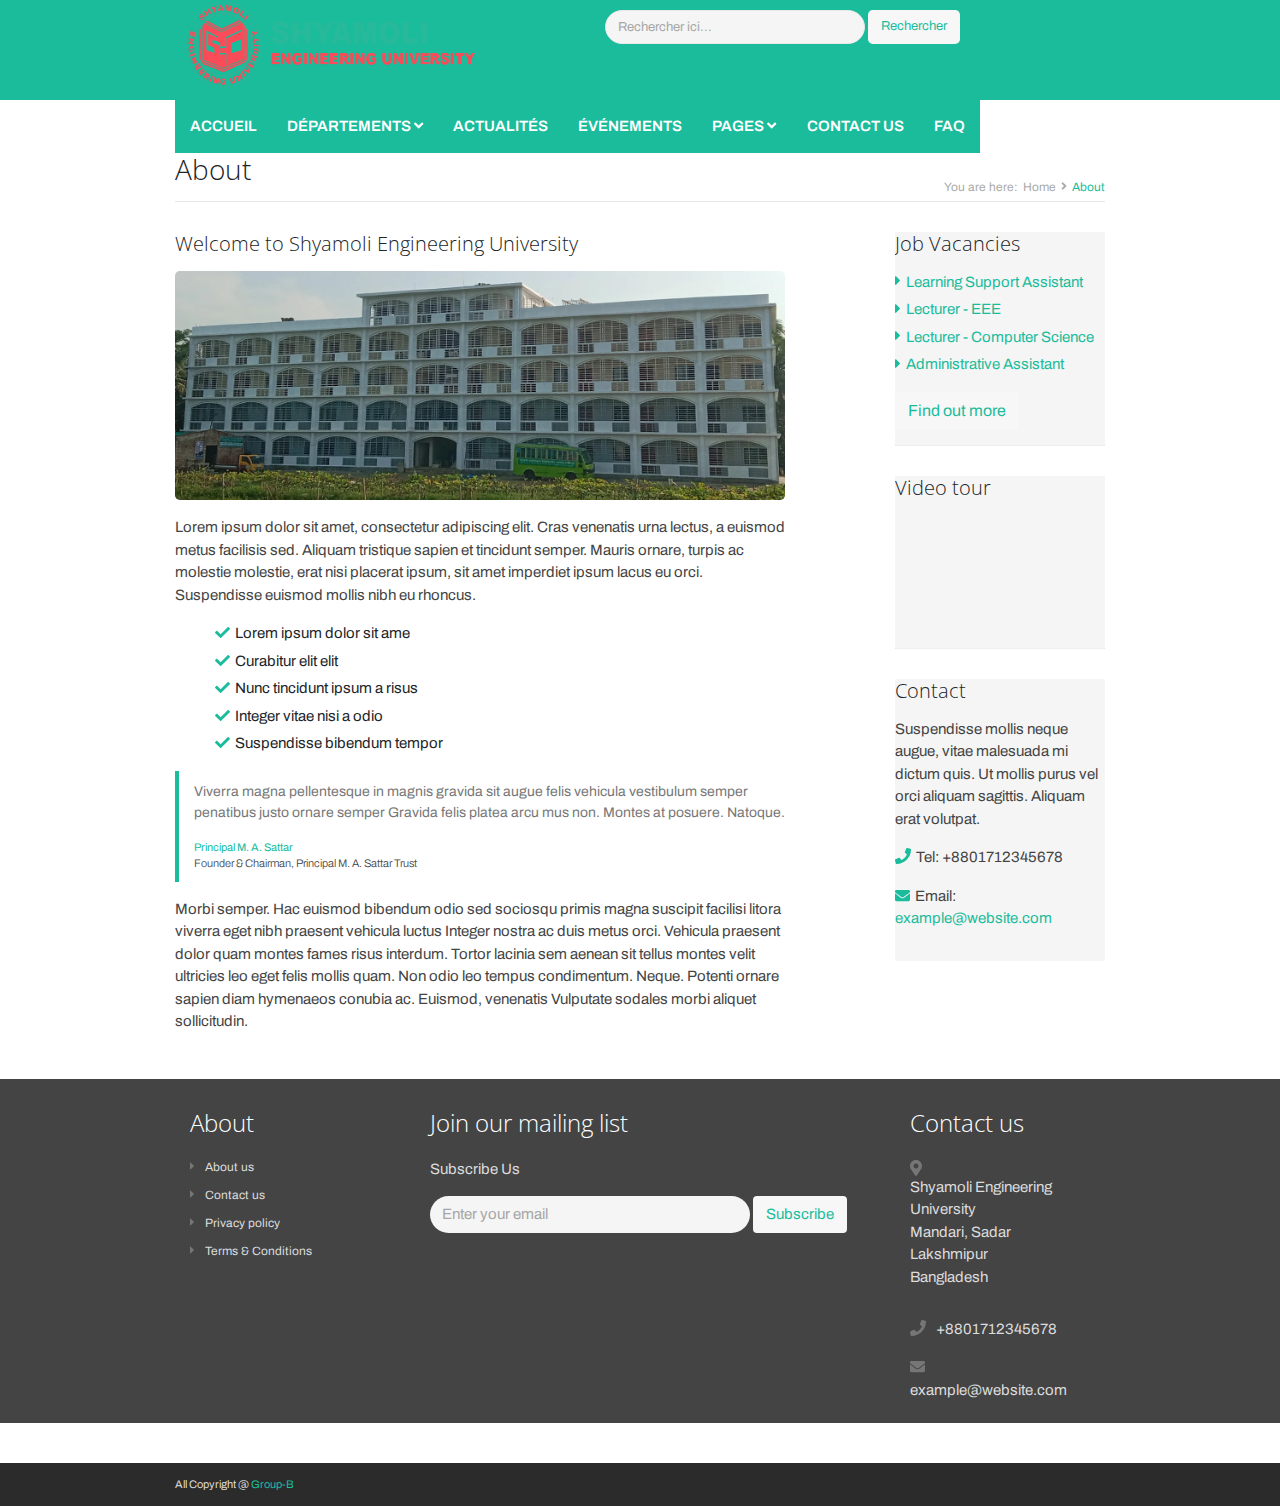
==== about.html @ 71168f90 "initial" ====
<!DOCTYPE html>
<html lang="en">
    <meta charset="utf-8">
    <meta http-equiv="X-UA-Compatible" content="IE=edge">
    <meta name="viewport" content="width=device-width, initial-scale=1.0">
    <meta name="description" content="">
    <meta name="author" content="">
<head>
    <title>Shyamoli Engineering University Test .</title> 
    <link rel="shortcut icon" href="favicon.ico">  
    <link href='https://fonts.googleapis.com/css?family=Open+Sans:300,400,600,700' rel='stylesheet' type='text/css'>   
    <script defer src="assets/fontawesome/js/all.js" async></script>
    <link rel="stylesheet" href="assets/plugins/bootstrap/css/bootstrap.min.css" media="print"
    onload="this.media='all'">   
    <link rel="stylesheet" href="assets/plugins/flexslider/flexslider.css" media="print"
    onload="this.media='all'"> 
    <link id="theme-style" rel="stylesheet" href="assets/css/style.css" media="print"
    onload="this.media='all'">
</head> 

<body class="home-page">
    <div class="wrapper">
        <!-- HEADER --> 
        <div id="header-container"></div>

        <!-- NAV -->
       
    
        <!--CONTENt--> 
        <div class="content container">
            <div class="page-wrapper">
                <header class="page-heading clearfix">
                    <h1 class="heading-title float-left">About</h1>
                    <div class="breadcrumbs float-right">
                        <ul class="breadcrumbs-list">
                            <li class="breadcrumbs-label">You are here:</li>
                            <li><a href="index.html">Home</a><i class="fas fa-angle-right"></i></li>
                            <li class="current">About</li>
                        </ul>
                    </div> 
                </header> 
                <div class="page-content">
                    <div class="row page-row">
                        <article class="welcome col-lg-8 col-md-7 col-12">                         
                            <h3 class="title">Welcome to Shyamoli Engineering University</h3>                            
                            <p>
                                <picture>
                                    <source srcset="assets/images/slides/slide-4.webp" type="image/webp">
                                    <img class="img-fluid rounded-lg" src="assets/images/slides/slide-4.jpg" alt="Description de l'image" loading="lazy" decoding="async" width="800" height="600" sizes="(max-width: 768px) 100vw, 50vw">
                                  </picture>
                                                                  
                              </p>
                            <p>Lorem ipsum dolor sit amet, consectetur adipiscing elit. Cras venenatis urna lectus, a euismod metus facilisis sed. Aliquam tristique sapien et tincidunt semper. Mauris ornare, turpis ac molestie molestie, erat nisi placerat ipsum, sit amet imperdiet ipsum lacus eu orci. Suspendisse euismod mollis nibh eu rhoncus. </p>
                            <ul class="custom-list-style">
                                <li><i class="fas fa-check"></i>Lorem ipsum dolor sit ame</li>
                                <li><i class="fas fa-check"></i>Curabitur elit elit</li>
                                <li><i class="fas fa-check"></i>Nunc tincidunt ipsum a risus</li>
                                <li><i class="fas fa-check"></i>Integer vitae nisi a odio</li>
                                <li><i class="fas fa-check"></i>Suspendisse bibendum tempor</li>
                            </ul>
                            
                            <blockquote class="custom-quote">
                                <p>Viverra magna pellentesque in magnis gravida sit augue felis vehicula vestibulum semper penatibus justo ornare semper Gravida felis platea arcu mus non. Montes at posuere. Natoque.</p>
                                <p class="people"><span class="name">Principal M. A. Sattar</span><br><span class="title">Founder & Chairman, Principal M. A. Sattar Trust</span></p>
                            </blockquote>
                            <p>
                            Morbi semper. Hac euismod bibendum odio sed sociosqu primis magna suscipit facilisi litora viverra eget nibh praesent vehicula luctus Integer nostra ac duis metus orci.
    
    Vehicula praesent dolor quam montes fames risus interdum. Tortor lacinia sem aenean sit tellus montes velit ultricies leo eget felis mollis quam. Non odio leo tempus condimentum. Neque. Potenti ornare sapien diam hymenaeos conubia ac. Euismod, venenatis Vulputate sodales morbi aliquet sollicitudin.    
                            </p>
                        </article>
                        <!--page-content-->
                        <aside class="page-sidebar  col-lg-3 offset-lg-1 col-md-4 offset-md-1">                    
                            <section class="widget has-divider">
                                <h3 class="title">Job Vacancies</h3>
                                <ul class="job-list custom-list-style">
                                    <li><i class="fas fa-caret-right"></i><a href="#">Learning Support Assistant</a></li>
                                    <li><i class="fas fa-caret-right"></i><a href="#">Lecturer - EEE</a></li>
                                    <li><i class="fas fa-caret-right"></i><a href="#">Lecturer - Computer Science</a></li>
                                    <li><i class="fas fa-caret-right"></i><a href="#">Administrative Assistant</a></li>
                                </ul>
                                <a class="btn btn-theme rounded" href="jobs.html">Find out more</a>
                            </section> 
                            <section class="widget has-divider">
                                <h3 class="title">Video tour</h3>
                                <div class="embed-responsive embed-responsive-16by9 rounded">
	                                <iframe width="560" height="315" src="https://www.youtube.com/embed/cIhh1Yh0V_w" title="YouTube video player" frameborder="0" allow="accelerometer; autoplay; clipboard-write; encrypted-media; gyroscope; picture-in-picture; web-share" allowfullscreen loading="lazy"></iframe>
                                </div>
                            </section><!--//widget-->
                            <section class="widget">
                                <h3 class="title">Contact</h3>
                                <p>Suspendisse mollis neque augue, vitae malesuada mi dictum quis. Ut mollis purus vel orci aliquam sagittis. Aliquam erat volutpat. </p>
                                <p class="tel"><i class="fas fa-phone"></i>Tel: +8801712345678</p>
                                <p class="email"><i class="fas fa-envelope"></i>Email: <a href="#">example@website.com</a></p>
                            </section> 
                        </aside>
                    </div>
                </div>
            </div> 
        </div>
    </div>
    
    <div id="footer-container"></div>

    <!-- Javascript -->          
    <script type="text/javascript" src="assets/plugins/jquery-3.4.1.min.js" async ></script>
    <script type="text/javascript" src="assets/plugins/popper.min.js" async ></script> 
    <script type="text/javascript" src="assets/plugins/bootstrap/js/bootstrap.min.js" async ></script> 
    <script type="text/javascript" src="assets/plugins/back-to-top.js" async ></script>
    <script type="text/javascript" src="assets/plugins/flexslider/jquery.flexslider-min.js" async ></script>
    <script type="text/javascript" src="assets/plugins/jflickrfeed/jflickrfeed.min.js" async ></script> 
    <script type="text/javascript" src="assets/js/main.js" async ></script>
    <script async>
        // Vérifie si le contenu du header est en cache
        const cachedHeader = localStorage.getItem('cachedHeader');
    
        if (cachedHeader) {
            // Si le contenu est en cache, l'injecte dans le conteneur
            document.getElementById('header-container').innerHTML = cachedHeader;
        } else {
            // Sinon, charge le contenu du header depuis le serveur
            fetch('header.html')
                .then(response => response.text())
                .then(content => {
                    document.getElementById('header-container').innerHTML = content;
                    // Stocke le contenu en cache
                    localStorage.setItem('cachedHeader', content);
                });
        }
    </script>
    <script>
        // Utilisation de fetch pour récupérer le contenu du fichier footer.html
        fetch('footer.html')
          .then(response => response.text())
          .then(content => {
            // Insérer le contenu dans le conteneur
            document.getElementById('footer-container').innerHTML = content;
          });
      </script>
</body>
</html>
---- assets/plugins/flexslider/flexslider.css ----
.flex-control-nav,.flex-direction-nav,.slides,.slides>li{margin:0;padding:0;list-style:none}.flexslider{padding:0;margin:0 0 60px;background:#fff;border:4px solid #fff;position:relative;zoom:1;-webkit-border-radius:4px;-moz-border-radius:4px;border-radius:4px;-webkit-box-shadow:'' 0 1px 4px rgba(0,0,0,.2);-moz-box-shadow:'' 0 1px 4px rgba(0,0,0,.2);-o-box-shadow:'' 0 1px 4px rgba(0,0,0,.2);box-shadow:'' 0 1px 4px rgba(0,0,0,.2)}.flexslider .slides img{width:100%;display:block}.flexslider .slides:after{content:"\0020";display:block;clear:both;visibility:hidden;line-height:0;height:0}.flexslider .slides{zoom:1}
---- assets/css/style.css ----
@import url(https://fonts.googleapis.com/css2?family=Archivo:wght@100;200;300;400;500;600;700;800;900&display=swap);.footer .footer-content .subscribe-form .btn,.main-nav .nav .nav-item.dropdown a,body,p{font-size:15px}.read-more:hover,a:focus,a:hover{text-decoration:none}.btn .svg-inline--fa.fa-search,.header .social-icons li.row-end,.label.label-icon-only .svg-inline--fa,.nav-tabs>li>a,.no-margin-right,.row-end,.social-icons li.row-end{margin-right:0}.btn-theme:hover,.header .contact p a:hover{text-shadow:0 0 10px #1abc9c}#topcontrol,.btn,.main-nav .nav .nav-item .nav-link,.read-more,a{transition:.4s ease-in-out}*{font-family:Archivo,sans-serif}body,html{height:100%}.wrapper{min-height:100%;margin-bottom:-344px}.wrapper:after{content:"";display:block;height:344px}.footer{height:344px}h1,h2,h3,h4,h5,h6{font-family:"open sans",arial,sans-serif;font-weight:300}p{color:#444}.btn-theme,a{color:#1abc9c}a:hover{color:gray}.btn{border-radius:0;box-shadow:none}.btn:focus{-webkit-box-shadow:none;-moz-box-shadow:none;box-shadow:none}.btn .svg-inline--fa{color:#1abc9c;margin-right:5px}.btn-theme{background:#f7f7f7;border-radius:5px}.btn-theme:hover{background:#dbdbdb;color:#000}.btn-cta,a.btn-cta{color:#fff;padding:10px;font-size:18px;line-height:1.33}.header .menu-top li:last-child a,.row-end{padding-right:0}.btn-cta:hover,a.btn-cta:hover{color:#fff;background:grey}.btn-cta .svg-inline--fa,a.btn-cta .svg-inline--fa{margin-right:10px;font-size:20px;color:#fff}.contact-form .form-control,blockquote,blockquote p{font-size:14px}.form-control{border-radius:0;border-color:#e8e8e8}.form-control::-webkit-input-placeholder{color:#a6a6a6}.form-control:-moz-placeholder{color:#a6a6a6}.form-control::-moz-placeholder{color:#a6a6a6}.form-control:-ms-input-placeholder{color:#a6a6a6}.form-control:focus{border-color:#1abc9c;-webkit-box-shadow:none;-moz-box-shadow:none;box-shadow:none}blockquote p{line-height:1.5}.RedDamask{background-color:#e27240}.RedDamask:hover{background-color:#df622a}.FireBush{background-color:#e28d40}.FireBush:hover{background-color:#df802a}.OliveDrab{background-color:#60a823}.OliveDrab:hover{background-color:#54931f}.Mojo{background-color:#c94139}.Mojo:hover{background-color:#b73932}.text-highlight{color:#27435a}.highlight-border{border-color:#6091ba}.read-more{font-size:15px;display:block}#topcontrol,.date-label{display:inline-block;text-align:center}.read-more .svg-inline--fa{position:relative;top:1px;margin-left:5px}.carousel-fade .item{opacity:0;transition:opacity .3s}.carousel-fade .item.active{-webkit-opacity:1;-moz-opacity:1;opacity:1}#topcontrol{background:#84aac9;color:#fff;width:35px;height:35px;border:none;border-radius:2px}#topcontrol:hover,.badge.badge-theme,.config-panel li.default a,.flexslider .flex-control-paging li a.flex-active,.flexslider .flex-control-paging li a:hover,.label.label-theme,.progress-bar-theme{background:#6091ba}.footer li,ul.custom-list-style li{list-style:none}.date-label{background:#f5f5f5;width:40px;height:50px;font-size:15px}.date-label .month{background:#1abc9c;color:#fff;display:block;font-size:15px;text-transform:uppercase}.date-label .date-number{clear:left;display:block;padding-top:5px;font-size:15px;font-weight:500}.pagination-container{margin-top:30px}.faq-wrapper .card .card-header .card-title a,.header .menu-top li a:hover,.home-page .testimonials .people .name,.page-link,.page-wrapper .page-content .custom-quote .people .name,.page-wrapper .page-sidebar .testimonials-carousel .people .name{color:#1abc9c}.page-item.active .page-link{background:#1abc9c;border-color:#1abc9c}.nav-tabs,.nav-tabs .nav-link.active:hover{border-bottom:none}.badge,.card,.card .card-footer,.card .card-header,.label,.page-item:first-child .page-link,.page-item:last-child .page-link{border-radius:0}.nav-tabs{position:relative;margin-bottom:-1px}.tab-content{border:1px solid #e8e8e8;padding:15px;margin-bottom:20px}.nav .nav-item .nav-link{font-size:15px;border-radius:0}.nav-tabs .nav-link{border:1px solid #e8e8e8;border-bottom:none}#cboxContent,#cboxLoadedContent,.nav-tabs .nav-link:hover{background:0 0}.nav-tabs .nav-link.active{border-top:2px solid #1abc9c;border-top-left-radius:5px;border-top-right-radius:5px}.nav-tabs>li>a{border:1px solid #e8e8e8;border-bottom:none;background:#f5f5f5;padding:5px 15px;border-radius:0;color:#444;transition:none}.nav-tabs>li,.page-wrapper .page-sidebar .testimonials-carousel .carousel-controls a.prev .svg-inline--fa{margin-right:2px}.faq-wrapper .card{border-radius:0;margin-bottom:15px;box-shadow:0 1px 1px rgba(0,0,0,.05);border-color:#e8e8e8}.faq-wrapper .card .card-header{background:0 0;border:none;border-radius:0}.events-wrapper .events-item .details .svg-inline--fa,.faq-wrapper .card .card-header .card-title a .svg-inline,.home-page .links .svg-inline--fa{margin-right:5px}.faq-wrapper .card .card-body,.header .top-bar .search-form .btn,.header .top-bar .search-form .form-control{font-size:13px}.card .card-footer ul,.card .card-footer ul.list-inline li,.card .card-header .card-title,.config-panel ul,.no-margin-bottom,.page-wrapper ul.nav li{margin-bottom:0}.card .card-header h3.card-title{font-weight:500;margin-bottom:0;font-size:18px}.card .card-header .badge{font-size:11px;padding:5px 10px}.card .card-footer small,.home-page .awards .carousel-control:hover .svg-inline--fa,.home-page .testimonials .people .title,.page-wrapper .page-sidebar .testimonials-carousel .people .title{color:#999}.footer .bottom-bar .social,.no-margins{margin:0}.no-margin-left{margin-left:0}.no-margin-top{margin-top:0}.label .svg-inline--fa{margin-right:4px}.badge.badge-default{background:#999}.badge.badge-primary{background:#428bca}.badge.badge-success{background:#5cb85c}.badge.badge-info{background:#5bc0de}.badge.badge-warning{background:#f0ad4e;color:#fff}.badge.badge-danger{background:#d9534f}.promo-badge{font-size:20px;display:table}.promo-badge a{color:#fff;display:table-cell;width:135px;height:135px;text-align:center;vertical-align:middle;border-radius:50%;border:5px solid #fff;box-shadow:0 0 1px 1px rgba(0,0,0,.1)}.promo-badge .percentage{font-size:32px;font-weight:500;color:#fff;position:relative}.blueimp-gallery>.close,.blueimp-gallery>.next,.blueimp-gallery>.play-pause,.blueimp-gallery>.prev,.blueimp-gallery>.slides>.slide>.slide-content,.main-nav button{color:#fff!important}.promo-badge .percentage .off{font-size:11px;position:absolute;top:15px;right:-15px}.courses-wrapper .course-item,.courses-wrapper .tab-content,.promo-badge .desc{font-size:12px}.gallery-album .item,.home-page .course-finder .course-finder-form,.page-wrapper .page-sidebar .news-item{margin-bottom:15px}.gallery-album .item a{border:1px solid #e8e8e8;padding:4px;display:inline-block}.gallery-album .item a:hover,.page-wrapper .page-content .album-cover:hover{box-shadow:0 0 5px 0 #e8e8e8}.box{background:#f5f5f5;padding:30px}.box.box-border{border-left:5px solid #1abc9c}.box.box-dark,.footer{background:#444;color:#fff}.box.box-theme{background:#6091ba;color:#fff}.box .date-label,.footer .footer-content .subscribe-form .form-control:focus,.home-page .awards{background:#fff}.social-icons{list-style:none;padding-top:10px;margin-bottom:0}.social-icons li{float:left}.social-icons a{display:inline-block;width:32px;height:32px;text-align:center;padding-top:4px;border-radius:50%;font-size:18px;margin-right:10px;float:left}.page-wrapper .page-sidebar .widget .btn .svg-inline--fa,.social-icons a .svg-inline--fa{color:#fff}.social-icons a .svg-inline--fa:before{font-size:18px;text-align:center;padding:0}.header .social-icons a .svg-inline--fa,marquee{font-size:25px;color:#fff}.header .top-bar,.home-page .carousel-controls a:hover,.main-nav .nav .nav-item.show .nav-link,.main-nav .nav .nav-item.show .nav-link:hover,.page-wrapper .page-sidebar .testimonials-carousel .carousel-controls a:hover{background:#1abc9c}.header .top-bar .search-form{padding:10px 0}.footer .footer-content .subscribe-form .form-group,.header .top-bar .search-form .form-group{display:inline-block;margin-bottom:0;vertical-align:middle}.header .header-main{padding-top:10px;padding-bottom:2px}.header h1.logo{margin-top:0;margin-bottom:0}#logo{width:300px}.header .menu-top{list-style:none;margin:0;padding:0;text-align:right;float:right}.header .menu-top li{list-style:none;float:left;font-size:11px}.header .menu-top li.divider a{border-right:1px solid #c4c4c4}.header .menu-top li a{display:inline-block;color:#777;padding:0 10px}.header .contact{font-size:20px;font-weight:300;margin-top:10px}.header .contact p{float:left;margin-bottom:0}.header .contact p.phone{margin-right:30px}.header .contact p a,.home-page .news h2.title a{color:#444}.header .contact .svg-inline--fa{color:#1abc9c;margin-right:8px;font-size:18px;position:relative;top:1px}.header .contact .svg-inline--fa.fa-phone{font-size:20px;top:2px}.header .search-form{border:0;box-shadow:none}.header .search-form .form-control{width:260px;background:#f5f5f5;transition:.4s ease-in-out}.header .search-form .form-control:focus{background:#fff;border-color:grey}.main-nav-wrapper{background:#1abc9c;margin-bottom:30px;min-height:50px}.main-nav{padding:0;width:1100px}marquee{padding-top:8px;padding-left:10px;border-left:3px solid #fff}.main-nav .navbar-toggler{position:relative;margin-bottom:15px;right:0;top:9px;padding:9px 10px;background-image:none;border:1px solid transparent}.main-nav button{background:#27435a;border-radius:0}.main-nav button:focus{outline:0}.main-nav button .icon-bar{background-color:#fff;display:block;width:22px;height:2px;border-radius:1px}.main-nav button .icon-bar+.icon-bar{margin-top:4px}.footer .footer-content .subscribe-form,.main-nav .navbar-collapse{padding:0}.main-nav .nav .nav-item{font-weight:600;text-transform:uppercase;z-index:100;position:relative}.main-nav .nav .nav-item.dropdown{z-index:101}.main-nav .nav .nav-item .nav-link{color:#fff;padding:15px;background:#1abc9c}.events-wrapper .events-item .date-label,.home-page section,.page-wrapper .page-content .even-row{background:#f5f5f5}.main-nav .nav .nav-item .nav-link:hover{background:#74a198;color:#fff;border-radius:5px}.main-nav .nav .nav-item .nav-link.active,.main-nav .nav .nav-item.open a{background:#4678a1;color:#fff}.main-nav .nav .nav-item .nav-link.active:before{content:"";display:block;width:0;height:0;border-left:8px solid transparent;border-right:8px solid transparent;border-bottom:8px solid #fff;position:absolute;left:50%;margin-left:-8px;bottom:-1px}.main-nav .nav .nav-item .dropdown-toggle:after,.main-nav .nav .nav-item .nav-link.active.dropdown-toggle:before{display:none}.main-nav .nav .nav-item .dropdown-menu{border-radius:0;margin:0;border:none;padding:0;min-width:220px}.main-nav .nav .nav-item .dropdown-menu a{padding:8px 20px;text-transform:none;font-size:15px;background:#fff;color:#000}.home-page .carousel-controls a,.page-wrapper .page-sidebar .testimonials-carousel .carousel-controls a{background:#ddd;transition:.4s ease-in-out;text-align:center;display:inline-block;width:20px;height:20px}.main-nav .nav .nav-item .dropdown-menu a:hover{background:#1abc9c;color:#fff;padding-left:24px}.config-wrapper-inner,.flexslider .slides li,.home-page .news,.home-page .testimonials,.home-page .testimonials .source,.home-page .video,.main-nav .nav .nav-item .dropdown-submenu,.main-nav .nav .nav-item .dropdown-submenu li,.page-wrapper .page-content .album-cover>a:hover,.page-wrapper .page-sidebar .testimonials-carousel{position:relative}.main-nav .nav .nav-item .dropdown-submenu .svg-inline--fa,.main-nav .nav .nav-item .dropdown-submenu li .svg-inline--fa{position:absolute;right:15px;top:10px}.main-nav .nav .nav-item .dropdown-submenu>.dropdown-menu{top:0;left:100%;margin-top:0;margin-left:-1px}.footer .footer-content .footer-col a,.footer p{color:#dcdcdc}.footer ul,.home-page .course-finder .keywords,.page-wrapper .page-sidebar ul{padding-left:0}.footer h3{margin-top:0;margin-bottom:20px;font-size:24px}.footer .footer-content{padding:30px 0;font-size:12px;min-height:300px}.footer .footer-content .footer-col .footer-col-inner{padding:0 15px}.footer .footer-content .footer-col .svg-inline--fa{margin-right:10px;display:inline-block;color:#767676}.footer .footer-content .footer-col .svg-inline--fa.fa-phone{font-size:16px}.footer .footer-content .footer-col li{margin-bottom:10px;font-size:12px}.footer .footer-content .footer-col a:hover{color:#ff4c4c}.courses-wrapper .course-finder,.footer .footer-content .adr,.home-page .promo,.page-wrapper .page-content .page-row{margin-bottom:30px}.footer .footer-content .adr .svg-inline--fa{font-size:16px;margin-top:2px}.footer .footer-content .subscribe-form .form-control{width:320px;background:#f5f5f5;border:none;transition:.4s ease-in-out;font-size:15px}.footer .bottom-bar{background:#2b2b2b;padding:5px 0}.footer .bottom-bar .copyright{font-size:11px;color:#dcdcdc;line-height:3}.footer .bottom-bar .copyright a:hover{color:#84aac9}.footer .bottom-bar .social li{float:right;margin-left:10px;text-align:center;font-size:18px;line-height:2}.footer .bottom-bar .social li a{color:#a9a9a9;padding:0 5px}.footer .bottom-bar .social li a:hover{color:#6091ba}.flexslider{border-radius:0;box-shadow:0 0 0;border:0;overflow:hidden}.flexslider .flex-control-nav{bottom:-35px}.flexslider .flex-control-paging li a{background:#a1a1a1}.flexslider .slides .flex-caption{position:absolute;left:30px;bottom:30px;color:#fff;display:inline-block}.flexslider .slides .flex-caption .main{display:inline-block;background:#1abc9c;margin-bottom:5px;padding:10px 15px;font-size:18px;text-transform:uppercase}.flexslider .slides .flex-caption .secondary{display:inline-block;background:rgba(0,0,0,.8);padding:5px 15px;color:#fff;font-size:16px}.flexslider .slides .promo-badge{position:absolute;right:60px;top:30px}.page-wrapper .page-heading{margin-bottom:30px;border-bottom:1px solid #e8e8e8}.page-wrapper .page-heading h1.heading-title{margin-top:0;display:inline-block;font-size:28px}.page-wrapper .breadcrumbs{display:inline-block}.page-wrapper .breadcrumbs ul{padding-top:25px;margin:0}.page-wrapper .breadcrumbs ul li{color:#1abc9c;font-size:12px;float:left;list-style:none;display:inline-block}.page-wrapper .breadcrumbs ul li a{display:inline-block;padding:0 5px;color:#aaa}.home-page .news h2.title a:hover,.page-wrapper .breadcrumbs ul li a:hover{color:#365d7e}.page-wrapper .breadcrumbs ul li.breadcrumbs-label{padding-right:0;color:#aaa}.page-wrapper .breadcrumbs ul li.current{max-width:250px;white-space:nowrap;overflow:hidden;text-overflow:ellipsis}.page-wrapper .breadcrumbs ul li .svg-inline--fa{margin-right:5px;color:#aaa}.home-page .events .event-item p,.page-wrapper dl dd,.page-wrapper ol li,.page-wrapper ul li{margin-bottom:5px}.page-wrapper .page-sidebar .widget .svg-inline--fa,.page-wrapper ul li .svg-inline--fa{margin-right:5px;color:#1abc9c}.page-wrapper ul li.list-group-item{margin-bottom:-1px}.page-wrapper ul.social-icons li .svg-inline--fa{margin-right:0;color:#fff}.page-wrapper .page-content h1{font-size:26px;font-weight:400}.page-wrapper .page-content h2{font-size:24px;font-weight:400}.page-wrapper .page-content h3{font-size:20px;font-weight:400}.page-wrapper .page-content h4{font-size:18px;font-weight:400}.page-wrapper .page-content h5{font-size:16px;font-weight:400}.page-wrapper .page-content h6{font-size:14px;font-weight:400}.page-wrapper .page-content .title{margin-top:0;margin-bottom:15px;font-weight:300}.page-wrapper .page-content .custom-quote{border-left:4px solid #1abc9c;padding-left:15px;padding-top:10px;padding-bottom:10px}.page-wrapper .page-content .custom-quote p{font-size:14px;color:#777;line-height:1.5}.page-wrapper .page-content .custom-quote .svg-inline--fa{color:#6091ba;margin-right:10px}.page-wrapper .page-content .custom-quote .people{margin-top:10px;margin-bottom:0;font-size:11px;color:#444;font-style:normal}.page-wrapper .page-content .has-divider{border-bottom:1px dotted #e8e8e8;padding-bottom:15px}.page-wrapper .page-content .has-divider-solid{border-bottom:1px solid #e8e8e8}.page-wrapper .page-content .row-divider{border-bottom:1px dotted #e8e8e8;padding:10px 0}.page-wrapper .page-content .read-more.btn{margin-bottom:15px;display:inline-block}.page-wrapper .page-content .card-title{font-size:16px;font-weight:300;margin-bottom:0}.page-wrapper .page-content .video-iframe{max-width:100%}.page-wrapper .page-content .album-cover{border:1px solid #e8e8e8;margin-bottom:30px}.page-wrapper .page-content .album-cover>a:hover img{display:block;opacity:.9}.page-wrapper .page-content .album-cover .desc{padding:15px;position:relative}.page-wrapper .page-content .album-cover .desc:before{content:"";display:block;border-left:10px solid transparent;border-right:10px solid transparent;border-bottom:10px solid #fff;position:absolute;top:-10px}.page-wrapper .page-sidebar h3.title{margin-top:0;margin-bottom:15px;font-size:20px}.page-wrapper .page-sidebar .widget{margin-bottom:30px;padding-bottom:15px}.page-wrapper .page-sidebar .widget.has-divider{border-bottom:1px dotted #e8e8e8}.page-wrapper .page-sidebar .widget .iframe{height:auto;min-height:200px;max-width:100%}.page-wrapper .page-sidebar .widget .svg-inline--fa.fa-phone{font-size:16px}.page-wrapper .page-sidebar .widget .nav li a{padding:5px 15px;color:#444;margin-bottom:10px;border-left:5px solid transparent}.page-wrapper .page-sidebar .widget .nav li a:hover{background:0 0;color:#6091ba}.page-wrapper .page-sidebar .widget .nav li.active a{background:0 0;color:#6091ba;font-weight:700;border-left:5px solid #6091ba}.page-wrapper .page-sidebar #flickr-photos li{list-style:none;float:left;display:inline-block;margin-bottom:5px;margin-right:5px}.page-wrapper .page-sidebar #flickr-photos li img{max-width:100%;transition:.4s ease-in-out}.page-wrapper .page-sidebar #flickr-photos li img:hover{opacity:.8}.page-wrapper .page-sidebar .news-item img{width:40px;height:40px}.page-wrapper .page-sidebar .news-item .title{font-size:14px;margin-top:0}.home-page .testimonials .svg-inline--fa,.page-wrapper .page-sidebar .testimonials-carousel .svg-inline--fa{color:#1abc9c;margin-right:5px;font-size:18px}.page-wrapper .page-sidebar .testimonials-carousel .carousel .item{min-height:300px}.page-wrapper .page-sidebar .testimonials-carousel .quote{padding-left:15px;border-left:4px solid #f5f5f5}.page-wrapper .page-sidebar .testimonials-carousel .source{position:relative;min-height:80px}.page-wrapper .page-sidebar .testimonials-carousel .people{margin-top:30px;margin-left:19px}.page-wrapper .page-sidebar .testimonials-carousel .profile{position:absolute;right:0;top:0;width:80px;height:80px}.page-wrapper .page-sidebar .testimonials-carousel .carousel-controls{margin-top:20px;text-align:right}.page-wrapper .page-sidebar .testimonials-carousel .carousel-controls a .svg-inline--fa{color:#fff;text-align:center;margin-right:0;font-size:20px}.page-wrapper .page-sidebar .testimonials-carousel .carousel-controls a.next .svg-inline--fa{margin-left:2px}.home-page h1.section-heading{font-size:22px;font-weight:300;line-height:2;margin-top:0;color:#2f506c}.home-page h1.section-heading .line{border-top:2px solid #1abc9c;display:inline-block;padding:5px 15px 0}.home-page section{overflow:hidden;margin-bottom:30px}.home-page .section-content{padding:0 15px 15px}.home-page .carousel-controls a .svg-inline--fa{color:#fff;margin-right:0;font-size:18px}.home-page .carousel-controls a.next .svg-inline--fa{margin-top:1px;margin-left:2px}.home-page .carousel-controls a.prev .svg-inline--fa{margin-top:1px;margin-right:2px}.home-page .promo h1.section-heading{margin-top:0;font-size:24px;color:#fff}.home-page .promo p{color:#f5f5f5}.home-page .promo .btn-cta{font-size:20px;margin-top:0;margin-bottom:15px}.home-page .news .carousel-controls,.home-page .testimonials .carousel-controls,.home-page .video .carousel-controls{position:absolute;right:10px;top:10px}.home-page .news h2.title{font-size:18px;margin-top:0}.home-page .news .news-item{padding-left:115px;position:relative;margin-bottom:20px}.home-page .news .thumb{position:absolute;left:0;top:0}.home-page .events .section-content{min-height:520px}.home-page .events .event-item{position:relative;padding-left:55px;border-bottom:1px solid #e8e8e8;padding-bottom:10px;margin-bottom:15px}.home-page .events .event-item .date-label{background:#fff;position:absolute;left:0}.home-page .events .event-item h2.title{margin-bottom:20px;font-size:16px}.home-page .events .event-item .svg-inline--fa{margin-right:5px;font-size:14px;min-width:16px;color:#666}.home-page .events .event-item .svg-inline--fa.fa-map-marker{font-size:18px}.courses-wrapper .tab-content .item,.home-page .events .read-more{margin-top:15px}.home-page .events .details p{color:#666}.home-page .course-finder .keywords input{width:200px;margin-right:5px}.home-page .video .video-iframe{max-width:100%;width:100%;height:287px;margin-bottom:5px}.home-page .testimonials .carousel .item{min-height:298px}.home-page .testimonials .people{margin-top:10px}.home-page .testimonials .profile{position:absolute;right:5px;top:5px;bottom:0;border-radius:50%;width:100px;height:100px}.home-page .awards .logos{margin:0;padding:0}.home-page .awards .logos li{list-style:none;margin-right:0;text-align:center}.home-page .awards .logos li img{opacity:.6;margin:0 auto}.home-page .awards .logos li img:hover{opacity:1}.home-page .awards .carousel-control{background:0 0;width:auto;top:20px;text-shadow:none;-webkit-opacity:1;-moz-opacity:1;opacity:1;transition:.4s ease-in-out}.home-page .awards .carousel-control .svg-inline--fa{color:#e8e8e8;font-weight:700}.flex-direction-nav a{width:36px;height:36px;border-radius:50%;padding:6px 10px 10px;color:#fff;background:rgba(0,0,0,.8);text-shadow:none;text-align:center}.flex-direction-nav a:before{text-shadow:none;color:#fff;font-size:18px;margin-top:0}.courses-wrapper .tab-content img{margin-bottom:10px}.courses-wrapper .course-finder .keywords input{width:260px}.courses-wrapper .course-list-header{font-size:15px;margin-bottom:15px}.courses-wrapper .course-list-header .summary{padding-top:10px}.courses-wrapper .course-list-header .control-label{font-size:12px;font-weight:400;display:inline-block;margin-right:10px;line-height:2}.courses-wrapper .course-list-header .sort{padding-top:5px}.courses-wrapper .course-list-header .sort-options{width:auto;height:25px!important;font-size:12px}.courses-wrapper .course-item .col-meta{color:#777}.events-wrapper .events-item .details .time{margin-right:10px}.contact-form .required{color:#e14b39;display:inline-block;font-weight:400;padding-left:2px}.contact-form label{font-weight:700}.gmap-wrapper{border:1px solid #e8e8e8;position:relative;padding-bottom:30%;height:0;overflow:hidden}.gmap-wrapper iframe{position:absolute;top:0;left:0;width:100%!important;height:100%!important}@media (max-width:767.98px){.footer #tweet,.home-page .events .section-content,.home-page .testimonials .carousel .item,.wrapper{min-height:inherit}.wrapper{margin-bottom:0}.main-nav .nav .nav-item.active>a:before,.wrapper:after{content:none}.footer,.home-page .video .video-iframe{height:auto}.pull-left,.pull-right{float:none!important}.header .search-form,.logo{text-align:center}.header .contact p{text-align:center;margin-right:0;margin-bottom:5px;float:none}.header .menu-top{text-align:center;margin-top:10px}.header .menu-top li,.header .social-icons li,.page-wrapper .breadcrumbs ul li{float:none;display:inline-block}.flexslider .flex-control-nav,.flexslider .slides .flex-caption br,.header br,.main-nav .nav .nav-item .nav-link.active:before{display:none}.header .social-icons{text-align:center;margin:0 auto}.main-nav .navbar-collapse{border-top:0;box-shadow:0}.navbar-nav{margin-top:0}.header .search-form .form-group{display:inline-block}.header .search-form .form-control{width:210px}.main-nav .nav .nav-item .dropdown-submenu>.dropdown-menu{position:static;left:auto;margin-left:0}.main-nav .nav .nav-item .dropdown-submenu .dropdown-menu a{padding-left:30px}.main-nav .nav .nav-item .dropdown-submenu .dropdown-menu a:hover{padding-left:34px}.main-nav .nav .nav-item .dropdown-submenu .dropdown-menu .dropdown-submenu .dropdown-menu a{padding-left:45px}.main-nav .nav .nav-item .dropdown-submenu .dropdown-menu .dropdown-submenu .dropdown-menu a:hover{padding-left:49px}.flexslider{margin-bottom:15px}.flex-direction-nav a{margin-top:-50px}.flexslider .slides .flex-caption{position:static;display:block}.flexslider .slides .flex-caption .main{font-size:15px;display:block;margin-bottom:0}.flexslider .slides .flex-caption .secondary{display:block;font-size:12px}.home-page .news .thumb{width:60px;height:60px}.home-page .news .news-item{padding-left:75px}.home-page .course-finder .keywords{padding-left:5px;margin-top:10px;width:200px}.home-page .awards .carousel-control{top:50px}.footer .footer-content .subscribe-form .form-control{width:140px}.footer #tweet .tweets-list-container{max-width:100%}.footer .bottom-bar .social li{float:left}.footer-col-inner{margin-bottom:30px}.footer .footer-content .footer-col .fa-twitter{text-align:center;margin-bottom:10px}.page-wrapper .page-heading h1.heading-title{float:none;text-align:center;display:block}.page-wrapper .breadcrumbs{text-align:center;display:block}.page-wrapper .breadcrumbs ul{padding-top:0;padding-left:0;margin:0 auto}.page-wrapper .breadcrumbs ul li.current{max-width:inherit;overflow:visible}.home-page .course-finder .keywords input{width:200px;float:left!important}}@media (min-width:768px){.footer #tweet,.home-page .events .section-content,.home-page .testimonials .carousel .item,.wrapper{min-height:inherit}.wrapper{margin-bottom:0}.wrapper:after{content:none}.header .top-bar .search-form{text-align:right}.footer{height:auto}.footer .bottom-bar .social li{float:left}.footer-col-inner{margin-bottom:15px}.page-wrapper .album-cover{min-height:360px}.home-page .course-finder .keywords input{width:180px}}@media (min-width:992px){.home-page .testimonials .carousel .item{min-height:298px}.home-page .events .section-content{min-height:520px}.home-page .video .video-iframe{height:287px}.home-page .promo .btn-cta{margin-top:30px}.home-page .course-finder .keywords input{width:190px}.footer .bottom-bar .social li{float:right}.footer #tweet{min-height:100px}.page-wrapper .album-cover{min-height:360px}body,html{height:100%}body{font-size:15px}.wrapper{min-height:100%;margin-bottom:-344px}.wrapper:after{content:"";display:block;height:344px}.footer{height:344px}}@media (min-width:1200px){.home-page .course-finder .keywords input{width:250px}}.config-wrapper{position:absolute;top:100px;right:0}.config-trigger:hover{background:#000}.config-trigger .svg-inline--fa{font-size:20px;margin-top:8px;display:block;color:#fff}.config-panel{display:none;background:#444;color:#fff;padding:15px;border-radius:0 0 0 4px}.config-panel p{margin:0 0 15px;padding:0;color:#fff}.config-panel li a{display:block;width:20px;height:20px;border:2px solid transparent}.config-panel li a:hover{opacity:.9;border:2px solid rgba(255,255,255,.8)}.config-panel li.active a{border:2px solid #fff}.config-panel li.green a{background:#57a89a}.config-panel li.purple a{background:#6f7a9f}.config-panel li.red a{background:#a85770}.config-panel .close{position:absolute;right:5px;top:5px;color:#fff}.config-panel .close .svg-inline--fa{color:#fff;font-size:18px}
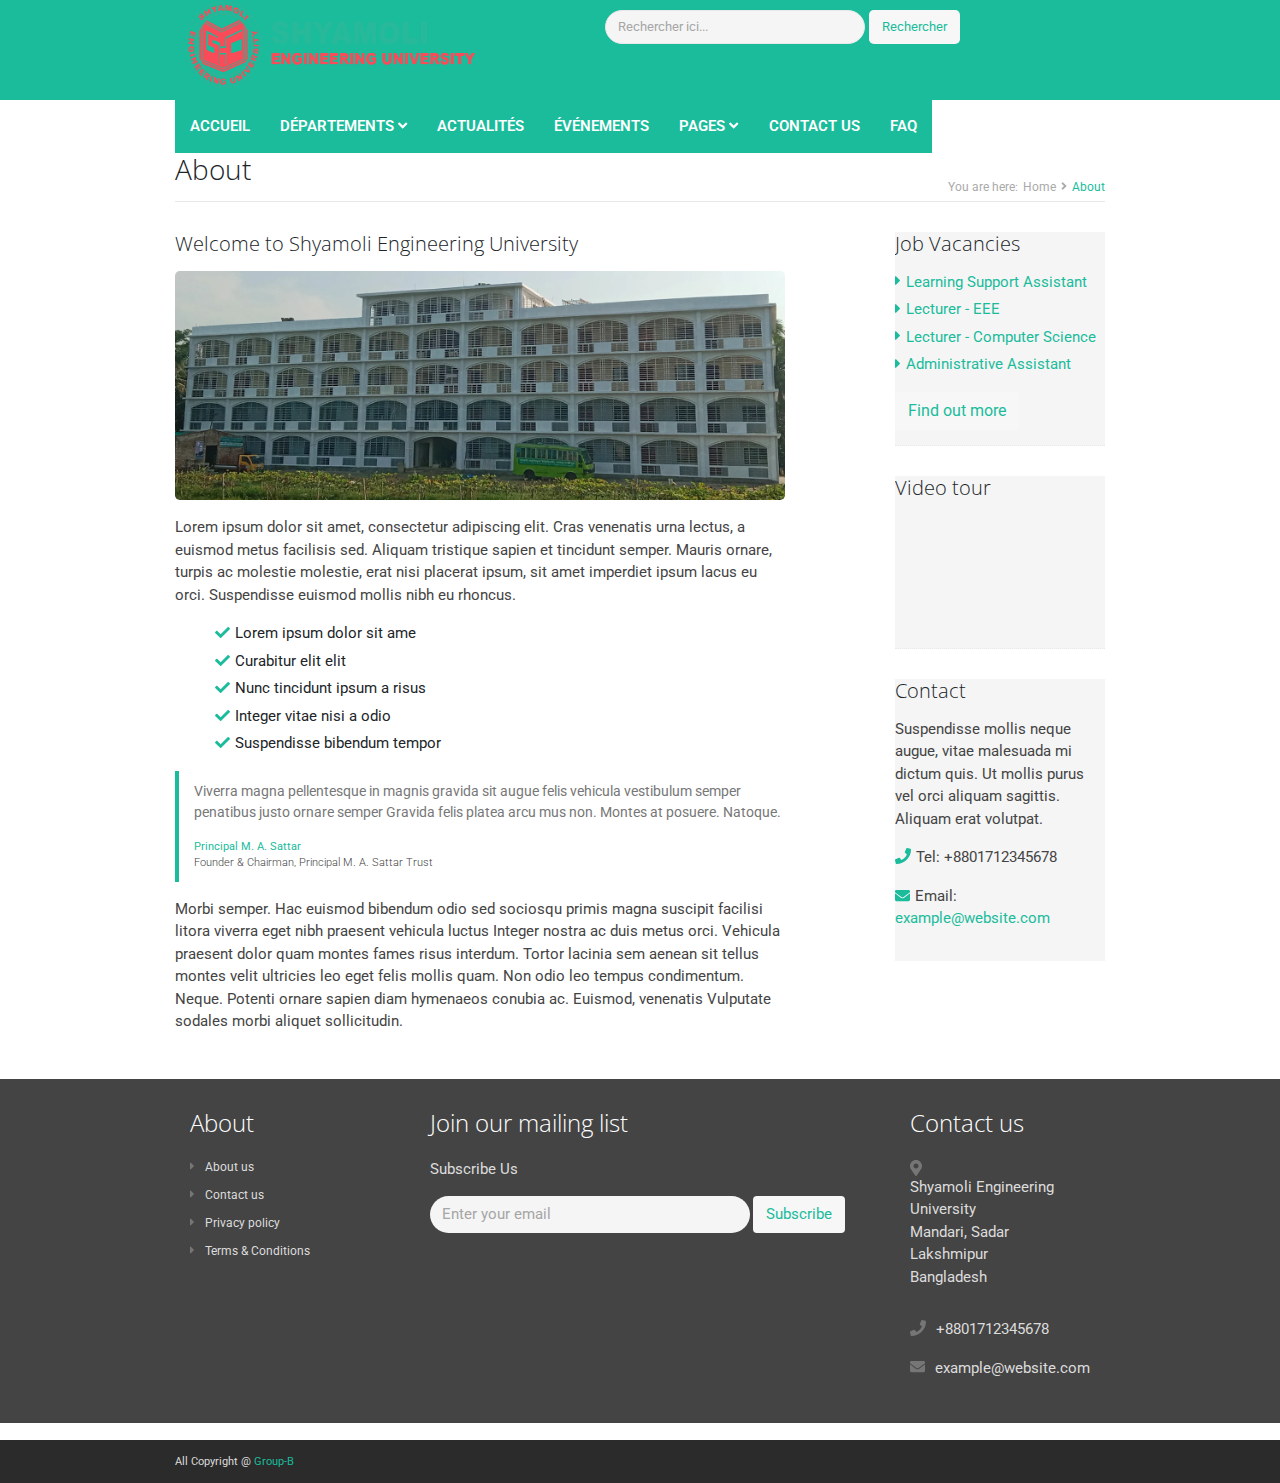
==== commit 3e87817f: "test header + Roboto police" ====
--- a/about.html
+++ b/about.html
@@ -5,17 +5,19 @@
     <meta name="viewport" content="width=device-width, initial-scale=1.0">
     <meta name="description" content="">
     <meta name="author" content="">
-<head>
-    <title>Shyamoli Engineering University Test .</title> 
-    <link rel="shortcut icon" href="favicon.ico">  
-    <link href='https://fonts.googleapis.com/css?family=Open+Sans:300,400,600,700' rel='stylesheet' type='text/css'>   
+    <title>Shyamoli Engineering University Test.</title>
+    <link rel="shortcut icon" href="favicon.ico">
+    <link href='https://fonts.googleapis.com/css?family=Open+Sans:300,400,600,700' rel='stylesheet' type='text/css'>
+    <link href='https://fonts.googleapis.com/css?family=Roboto:400,700' rel='stylesheet' type='text/css'> <!-- Ajout de la police Roboto -->
     <script defer src="assets/fontawesome/js/all.js" async></script>
-    <link rel="stylesheet" href="assets/plugins/bootstrap/css/bootstrap.min.css" media="print"
-    onload="this.media='all'">   
-    <link rel="stylesheet" href="assets/plugins/flexslider/flexslider.css" media="print"
-    onload="this.media='all'"> 
-    <link id="theme-style" rel="stylesheet" href="assets/css/style.css" media="print"
-    onload="this.media='all'">
+    <link rel="stylesheet" href="assets/plugins/bootstrap/css/bootstrap.min.css" media="print" onload="this.media='all'">
+    <link rel="stylesheet" href="assets/plugins/flexslider/flexslider.css" media="print" onload="this.media='all'">
+    <link id="theme-style" rel="stylesheet" href="assets/css/style.css" media="print" onload="this.media='all'">
+    <style>
+        body, h1, h2, h3, h4, h5, h6, p, ul, li, blockquote, a {
+            font-family: 'Roboto', sans-serif;
+        }
+    </style>
 </head> 
 
 <body class="home-page">
--- a/assets/css/style.css
+++ b/assets/css/style.css
@@ -1 +1 @@
-@import url(https://fonts.googleapis.com/css2?family=Archivo:wght@100;200;300;400;500;600;700;800;900&display=swap);.footer .footer-content .subscribe-form .btn,.main-nav .nav .nav-item.dropdown a,body,p{font-size:15px}.read-more:hover,a:focus,a:hover{text-decoration:none}.btn .svg-inline--fa.fa-search,.header .social-icons li.row-end,.label.label-icon-only .svg-inline--fa,.nav-tabs>li>a,.no-margin-right,.row-end,.social-icons li.row-end{margin-right:0}.btn-theme:hover,.header .contact p a:hover{text-shadow:0 0 10px #1abc9c}#topcontrol,.btn,.main-nav .nav .nav-item .nav-link,.read-more,a{transition:.4s ease-in-out}*{font-family:Archivo,sans-serif}body,html{height:100%}.wrapper{min-height:100%;margin-bottom:-344px}.wrapper:after{content:"";display:block;height:344px}.footer{height:344px}h1,h2,h3,h4,h5,h6{font-family:"open sans",arial,sans-serif;font-weight:300}p{color:#444}.btn-theme,a{color:#1abc9c}a:hover{color:gray}.btn{border-radius:0;box-shadow:none}.btn:focus{-webkit-box-shadow:none;-moz-box-shadow:none;box-shadow:none}.btn .svg-inline--fa{color:#1abc9c;margin-right:5px}.btn-theme{background:#f7f7f7;border-radius:5px}.btn-theme:hover{background:#dbdbdb;color:#000}.btn-cta,a.btn-cta{color:#fff;padding:10px;font-size:18px;line-height:1.33}.header .menu-top li:last-child a,.row-end{padding-right:0}.btn-cta:hover,a.btn-cta:hover{color:#fff;background:grey}.btn-cta .svg-inline--fa,a.btn-cta .svg-inline--fa{margin-right:10px;font-size:20px;color:#fff}.contact-form .form-control,blockquote,blockquote p{font-size:14px}.form-control{border-radius:0;border-color:#e8e8e8}.form-control::-webkit-input-placeholder{color:#a6a6a6}.form-control:-moz-placeholder{color:#a6a6a6}.form-control::-moz-placeholder{color:#a6a6a6}.form-control:-ms-input-placeholder{color:#a6a6a6}.form-control:focus{border-color:#1abc9c;-webkit-box-shadow:none;-moz-box-shadow:none;box-shadow:none}blockquote p{line-height:1.5}.RedDamask{background-color:#e27240}.RedDamask:hover{background-color:#df622a}.FireBush{background-color:#e28d40}.FireBush:hover{background-color:#df802a}.OliveDrab{background-color:#60a823}.OliveDrab:hover{background-color:#54931f}.Mojo{background-color:#c94139}.Mojo:hover{background-color:#b73932}.text-highlight{color:#27435a}.highlight-border{border-color:#6091ba}.read-more{font-size:15px;display:block}#topcontrol,.date-label{display:inline-block;text-align:center}.read-more .svg-inline--fa{position:relative;top:1px;margin-left:5px}.carousel-fade .item{opacity:0;transition:opacity .3s}.carousel-fade .item.active{-webkit-opacity:1;-moz-opacity:1;opacity:1}#topcontrol{background:#84aac9;color:#fff;width:35px;height:35px;border:none;border-radius:2px}#topcontrol:hover,.badge.badge-theme,.config-panel li.default a,.flexslider .flex-control-paging li a.flex-active,.flexslider .flex-control-paging li a:hover,.label.label-theme,.progress-bar-theme{background:#6091ba}.footer li,ul.custom-list-style li{list-style:none}.date-label{background:#f5f5f5;width:40px;height:50px;font-size:15px}.date-label .month{background:#1abc9c;color:#fff;display:block;font-size:15px;text-transform:uppercase}.date-label .date-number{clear:left;display:block;padding-top:5px;font-size:15px;font-weight:500}.pagination-container{margin-top:30px}.faq-wrapper .card .card-header .card-title a,.header .menu-top li a:hover,.home-page .testimonials .people .name,.page-link,.page-wrapper .page-content .custom-quote .people .name,.page-wrapper .page-sidebar .testimonials-carousel .people .name{color:#1abc9c}.page-item.active .page-link{background:#1abc9c;border-color:#1abc9c}.nav-tabs,.nav-tabs .nav-link.active:hover{border-bottom:none}.badge,.card,.card .card-footer,.card .card-header,.label,.page-item:first-child .page-link,.page-item:last-child .page-link{border-radius:0}.nav-tabs{position:relative;margin-bottom:-1px}.tab-content{border:1px solid #e8e8e8;padding:15px;margin-bottom:20px}.nav .nav-item .nav-link{font-size:15px;border-radius:0}.nav-tabs .nav-link{border:1px solid #e8e8e8;border-bottom:none}#cboxContent,#cboxLoadedContent,.nav-tabs .nav-link:hover{background:0 0}.nav-tabs .nav-link.active{border-top:2px solid #1abc9c;border-top-left-radius:5px;border-top-right-radius:5px}.nav-tabs>li>a{border:1px solid #e8e8e8;border-bottom:none;background:#f5f5f5;padding:5px 15px;border-radius:0;color:#444;transition:none}.nav-tabs>li,.page-wrapper .page-sidebar .testimonials-carousel .carousel-controls a.prev .svg-inline--fa{margin-right:2px}.faq-wrapper .card{border-radius:0;margin-bottom:15px;box-shadow:0 1px 1px rgba(0,0,0,.05);border-color:#e8e8e8}.faq-wrapper .card .card-header{background:0 0;border:none;border-radius:0}.events-wrapper .events-item .details .svg-inline--fa,.faq-wrapper .card .card-header .card-title a .svg-inline,.home-page .links .svg-inline--fa{margin-right:5px}.faq-wrapper .card .card-body,.header .top-bar .search-form .btn,.header .top-bar .search-form .form-control{font-size:13px}.card .card-footer ul,.card .card-footer ul.list-inline li,.card .card-header .card-title,.config-panel ul,.no-margin-bottom,.page-wrapper ul.nav li{margin-bottom:0}.card .card-header h3.card-title{font-weight:500;margin-bottom:0;font-size:18px}.card .card-header .badge{font-size:11px;padding:5px 10px}.card .card-footer small,.home-page .awards .carousel-control:hover .svg-inline--fa,.home-page .testimonials .people .title,.page-wrapper .page-sidebar .testimonials-carousel .people .title{color:#999}.footer .bottom-bar .social,.no-margins{margin:0}.no-margin-left{margin-left:0}.no-margin-top{margin-top:0}.label .svg-inline--fa{margin-right:4px}.badge.badge-default{background:#999}.badge.badge-primary{background:#428bca}.badge.badge-success{background:#5cb85c}.badge.badge-info{background:#5bc0de}.badge.badge-warning{background:#f0ad4e;color:#fff}.badge.badge-danger{background:#d9534f}.promo-badge{font-size:20px;display:table}.promo-badge a{color:#fff;display:table-cell;width:135px;height:135px;text-align:center;vertical-align:middle;border-radius:50%;border:5px solid #fff;box-shadow:0 0 1px 1px rgba(0,0,0,.1)}.promo-badge .percentage{font-size:32px;font-weight:500;color:#fff;position:relative}.blueimp-gallery>.close,.blueimp-gallery>.next,.blueimp-gallery>.play-pause,.blueimp-gallery>.prev,.blueimp-gallery>.slides>.slide>.slide-content,.main-nav button{color:#fff!important}.promo-badge .percentage .off{font-size:11px;position:absolute;top:15px;right:-15px}.courses-wrapper .course-item,.courses-wrapper .tab-content,.promo-badge .desc{font-size:12px}.gallery-album .item,.home-page .course-finder .course-finder-form,.page-wrapper .page-sidebar .news-item{margin-bottom:15px}.gallery-album .item a{border:1px solid #e8e8e8;padding:4px;display:inline-block}.gallery-album .item a:hover,.page-wrapper .page-content .album-cover:hover{box-shadow:0 0 5px 0 #e8e8e8}.box{background:#f5f5f5;padding:30px}.box.box-border{border-left:5px solid #1abc9c}.box.box-dark,.footer{background:#444;color:#fff}.box.box-theme{background:#6091ba;color:#fff}.box .date-label,.footer .footer-content .subscribe-form .form-control:focus,.home-page .awards{background:#fff}.social-icons{list-style:none;padding-top:10px;margin-bottom:0}.social-icons li{float:left}.social-icons a{display:inline-block;width:32px;height:32px;text-align:center;padding-top:4px;border-radius:50%;font-size:18px;margin-right:10px;float:left}.page-wrapper .page-sidebar .widget .btn .svg-inline--fa,.social-icons a .svg-inline--fa{color:#fff}.social-icons a .svg-inline--fa:before{font-size:18px;text-align:center;padding:0}.header .social-icons a .svg-inline--fa,marquee{font-size:25px;color:#fff}.header .top-bar,.home-page .carousel-controls a:hover,.main-nav .nav .nav-item.show .nav-link,.main-nav .nav .nav-item.show .nav-link:hover,.page-wrapper .page-sidebar .testimonials-carousel .carousel-controls a:hover{background:#1abc9c}.header .top-bar .search-form{padding:10px 0}.footer .footer-content .subscribe-form .form-group,.header .top-bar .search-form .form-group{display:inline-block;margin-bottom:0;vertical-align:middle}.header .header-main{padding-top:10px;padding-bottom:2px}.header h1.logo{margin-top:0;margin-bottom:0}#logo{width:300px}.header .menu-top{list-style:none;margin:0;padding:0;text-align:right;float:right}.header .menu-top li{list-style:none;float:left;font-size:11px}.header .menu-top li.divider a{border-right:1px solid #c4c4c4}.header .menu-top li a{display:inline-block;color:#777;padding:0 10px}.header .contact{font-size:20px;font-weight:300;margin-top:10px}.header .contact p{float:left;margin-bottom:0}.header .contact p.phone{margin-right:30px}.header .contact p a,.home-page .news h2.title a{color:#444}.header .contact .svg-inline--fa{color:#1abc9c;margin-right:8px;font-size:18px;position:relative;top:1px}.header .contact .svg-inline--fa.fa-phone{font-size:20px;top:2px}.header .search-form{border:0;box-shadow:none}.header .search-form .form-control{width:260px;background:#f5f5f5;transition:.4s ease-in-out}.header .search-form .form-control:focus{background:#fff;border-color:grey}.main-nav-wrapper{background:#1abc9c;margin-bottom:30px;min-height:50px}.main-nav{padding:0;width:1100px}marquee{padding-top:8px;padding-left:10px;border-left:3px solid #fff}.main-nav .navbar-toggler{position:relative;margin-bottom:15px;right:0;top:9px;padding:9px 10px;background-image:none;border:1px solid transparent}.main-nav button{background:#27435a;border-radius:0}.main-nav button:focus{outline:0}.main-nav button .icon-bar{background-color:#fff;display:block;width:22px;height:2px;border-radius:1px}.main-nav button .icon-bar+.icon-bar{margin-top:4px}.footer .footer-content .subscribe-form,.main-nav .navbar-collapse{padding:0}.main-nav .nav .nav-item{font-weight:600;text-transform:uppercase;z-index:100;position:relative}.main-nav .nav .nav-item.dropdown{z-index:101}.main-nav .nav .nav-item .nav-link{color:#fff;padding:15px;background:#1abc9c}.events-wrapper .events-item .date-label,.home-page section,.page-wrapper .page-content .even-row{background:#f5f5f5}.main-nav .nav .nav-item .nav-link:hover{background:#74a198;color:#fff;border-radius:5px}.main-nav .nav .nav-item .nav-link.active,.main-nav .nav .nav-item.open a{background:#4678a1;color:#fff}.main-nav .nav .nav-item .nav-link.active:before{content:"";display:block;width:0;height:0;border-left:8px solid transparent;border-right:8px solid transparent;border-bottom:8px solid #fff;position:absolute;left:50%;margin-left:-8px;bottom:-1px}.main-nav .nav .nav-item .dropdown-toggle:after,.main-nav .nav .nav-item .nav-link.active.dropdown-toggle:before{display:none}.main-nav .nav .nav-item .dropdown-menu{border-radius:0;margin:0;border:none;padding:0;min-width:220px}.main-nav .nav .nav-item .dropdown-menu a{padding:8px 20px;text-transform:none;font-size:15px;background:#fff;color:#000}.home-page .carousel-controls a,.page-wrapper .page-sidebar .testimonials-carousel .carousel-controls a{background:#ddd;transition:.4s ease-in-out;text-align:center;display:inline-block;width:20px;height:20px}.main-nav .nav .nav-item .dropdown-menu a:hover{background:#1abc9c;color:#fff;padding-left:24px}.config-wrapper-inner,.flexslider .slides li,.home-page .news,.home-page .testimonials,.home-page .testimonials .source,.home-page .video,.main-nav .nav .nav-item .dropdown-submenu,.main-nav .nav .nav-item .dropdown-submenu li,.page-wrapper .page-content .album-cover>a:hover,.page-wrapper .page-sidebar .testimonials-carousel{position:relative}.main-nav .nav .nav-item .dropdown-submenu .svg-inline--fa,.main-nav .nav .nav-item .dropdown-submenu li .svg-inline--fa{position:absolute;right:15px;top:10px}.main-nav .nav .nav-item .dropdown-submenu>.dropdown-menu{top:0;left:100%;margin-top:0;margin-left:-1px}.footer .footer-content .footer-col a,.footer p{color:#dcdcdc}.footer ul,.home-page .course-finder .keywords,.page-wrapper .page-sidebar ul{padding-left:0}.footer h3{margin-top:0;margin-bottom:20px;font-size:24px}.footer .footer-content{padding:30px 0;font-size:12px;min-height:300px}.footer .footer-content .footer-col .footer-col-inner{padding:0 15px}.footer .footer-content .footer-col .svg-inline--fa{margin-right:10px;display:inline-block;color:#767676}.footer .footer-content .footer-col .svg-inline--fa.fa-phone{font-size:16px}.footer .footer-content .footer-col li{margin-bottom:10px;font-size:12px}.footer .footer-content .footer-col a:hover{color:#ff4c4c}.courses-wrapper .course-finder,.footer .footer-content .adr,.home-page .promo,.page-wrapper .page-content .page-row{margin-bottom:30px}.footer .footer-content .adr .svg-inline--fa{font-size:16px;margin-top:2px}.footer .footer-content .subscribe-form .form-control{width:320px;background:#f5f5f5;border:none;transition:.4s ease-in-out;font-size:15px}.footer .bottom-bar{background:#2b2b2b;padding:5px 0}.footer .bottom-bar .copyright{font-size:11px;color:#dcdcdc;line-height:3}.footer .bottom-bar .copyright a:hover{color:#84aac9}.footer .bottom-bar .social li{float:right;margin-left:10px;text-align:center;font-size:18px;line-height:2}.footer .bottom-bar .social li a{color:#a9a9a9;padding:0 5px}.footer .bottom-bar .social li a:hover{color:#6091ba}.flexslider{border-radius:0;box-shadow:0 0 0;border:0;overflow:hidden}.flexslider .flex-control-nav{bottom:-35px}.flexslider .flex-control-paging li a{background:#a1a1a1}.flexslider .slides .flex-caption{position:absolute;left:30px;bottom:30px;color:#fff;display:inline-block}.flexslider .slides .flex-caption .main{display:inline-block;background:#1abc9c;margin-bottom:5px;padding:10px 15px;font-size:18px;text-transform:uppercase}.flexslider .slides .flex-caption .secondary{display:inline-block;background:rgba(0,0,0,.8);padding:5px 15px;color:#fff;font-size:16px}.flexslider .slides .promo-badge{position:absolute;right:60px;top:30px}.page-wrapper .page-heading{margin-bottom:30px;border-bottom:1px solid #e8e8e8}.page-wrapper .page-heading h1.heading-title{margin-top:0;display:inline-block;font-size:28px}.page-wrapper .breadcrumbs{display:inline-block}.page-wrapper .breadcrumbs ul{padding-top:25px;margin:0}.page-wrapper .breadcrumbs ul li{color:#1abc9c;font-size:12px;float:left;list-style:none;display:inline-block}.page-wrapper .breadcrumbs ul li a{display:inline-block;padding:0 5px;color:#aaa}.home-page .news h2.title a:hover,.page-wrapper .breadcrumbs ul li a:hover{color:#365d7e}.page-wrapper .breadcrumbs ul li.breadcrumbs-label{padding-right:0;color:#aaa}.page-wrapper .breadcrumbs ul li.current{max-width:250px;white-space:nowrap;overflow:hidden;text-overflow:ellipsis}.page-wrapper .breadcrumbs ul li .svg-inline--fa{margin-right:5px;color:#aaa}.home-page .events .event-item p,.page-wrapper dl dd,.page-wrapper ol li,.page-wrapper ul li{margin-bottom:5px}.page-wrapper .page-sidebar .widget .svg-inline--fa,.page-wrapper ul li .svg-inline--fa{margin-right:5px;color:#1abc9c}.page-wrapper ul li.list-group-item{margin-bottom:-1px}.page-wrapper ul.social-icons li .svg-inline--fa{margin-right:0;color:#fff}.page-wrapper .page-content h1{font-size:26px;font-weight:400}.page-wrapper .page-content h2{font-size:24px;font-weight:400}.page-wrapper .page-content h3{font-size:20px;font-weight:400}.page-wrapper .page-content h4{font-size:18px;font-weight:400}.page-wrapper .page-content h5{font-size:16px;font-weight:400}.page-wrapper .page-content h6{font-size:14px;font-weight:400}.page-wrapper .page-content .title{margin-top:0;margin-bottom:15px;font-weight:300}.page-wrapper .page-content .custom-quote{border-left:4px solid #1abc9c;padding-left:15px;padding-top:10px;padding-bottom:10px}.page-wrapper .page-content .custom-quote p{font-size:14px;color:#777;line-height:1.5}.page-wrapper .page-content .custom-quote .svg-inline--fa{color:#6091ba;margin-right:10px}.page-wrapper .page-content .custom-quote .people{margin-top:10px;margin-bottom:0;font-size:11px;color:#444;font-style:normal}.page-wrapper .page-content .has-divider{border-bottom:1px dotted #e8e8e8;padding-bottom:15px}.page-wrapper .page-content .has-divider-solid{border-bottom:1px solid #e8e8e8}.page-wrapper .page-content .row-divider{border-bottom:1px dotted #e8e8e8;padding:10px 0}.page-wrapper .page-content .read-more.btn{margin-bottom:15px;display:inline-block}.page-wrapper .page-content .card-title{font-size:16px;font-weight:300;margin-bottom:0}.page-wrapper .page-content .video-iframe{max-width:100%}.page-wrapper .page-content .album-cover{border:1px solid #e8e8e8;margin-bottom:30px}.page-wrapper .page-content .album-cover>a:hover img{display:block;opacity:.9}.page-wrapper .page-content .album-cover .desc{padding:15px;position:relative}.page-wrapper .page-content .album-cover .desc:before{content:"";display:block;border-left:10px solid transparent;border-right:10px solid transparent;border-bottom:10px solid #fff;position:absolute;top:-10px}.page-wrapper .page-sidebar h3.title{margin-top:0;margin-bottom:15px;font-size:20px}.page-wrapper .page-sidebar .widget{margin-bottom:30px;padding-bottom:15px}.page-wrapper .page-sidebar .widget.has-divider{border-bottom:1px dotted #e8e8e8}.page-wrapper .page-sidebar .widget .iframe{height:auto;min-height:200px;max-width:100%}.page-wrapper .page-sidebar .widget .svg-inline--fa.fa-phone{font-size:16px}.page-wrapper .page-sidebar .widget .nav li a{padding:5px 15px;color:#444;margin-bottom:10px;border-left:5px solid transparent}.page-wrapper .page-sidebar .widget .nav li a:hover{background:0 0;color:#6091ba}.page-wrapper .page-sidebar .widget .nav li.active a{background:0 0;color:#6091ba;font-weight:700;border-left:5px solid #6091ba}.page-wrapper .page-sidebar #flickr-photos li{list-style:none;float:left;display:inline-block;margin-bottom:5px;margin-right:5px}.page-wrapper .page-sidebar #flickr-photos li img{max-width:100%;transition:.4s ease-in-out}.page-wrapper .page-sidebar #flickr-photos li img:hover{opacity:.8}.page-wrapper .page-sidebar .news-item img{width:40px;height:40px}.page-wrapper .page-sidebar .news-item .title{font-size:14px;margin-top:0}.home-page .testimonials .svg-inline--fa,.page-wrapper .page-sidebar .testimonials-carousel .svg-inline--fa{color:#1abc9c;margin-right:5px;font-size:18px}.page-wrapper .page-sidebar .testimonials-carousel .carousel .item{min-height:300px}.page-wrapper .page-sidebar .testimonials-carousel .quote{padding-left:15px;border-left:4px solid #f5f5f5}.page-wrapper .page-sidebar .testimonials-carousel .source{position:relative;min-height:80px}.page-wrapper .page-sidebar .testimonials-carousel .people{margin-top:30px;margin-left:19px}.page-wrapper .page-sidebar .testimonials-carousel .profile{position:absolute;right:0;top:0;width:80px;height:80px}.page-wrapper .page-sidebar .testimonials-carousel .carousel-controls{margin-top:20px;text-align:right}.page-wrapper .page-sidebar .testimonials-carousel .carousel-controls a .svg-inline--fa{color:#fff;text-align:center;margin-right:0;font-size:20px}.page-wrapper .page-sidebar .testimonials-carousel .carousel-controls a.next .svg-inline--fa{margin-left:2px}.home-page h1.section-heading{font-size:22px;font-weight:300;line-height:2;margin-top:0;color:#2f506c}.home-page h1.section-heading .line{border-top:2px solid #1abc9c;display:inline-block;padding:5px 15px 0}.home-page section{overflow:hidden;margin-bottom:30px}.home-page .section-content{padding:0 15px 15px}.home-page .carousel-controls a .svg-inline--fa{color:#fff;margin-right:0;font-size:18px}.home-page .carousel-controls a.next .svg-inline--fa{margin-top:1px;margin-left:2px}.home-page .carousel-controls a.prev .svg-inline--fa{margin-top:1px;margin-right:2px}.home-page .promo h1.section-heading{margin-top:0;font-size:24px;color:#fff}.home-page .promo p{color:#f5f5f5}.home-page .promo .btn-cta{font-size:20px;margin-top:0;margin-bottom:15px}.home-page .news .carousel-controls,.home-page .testimonials .carousel-controls,.home-page .video .carousel-controls{position:absolute;right:10px;top:10px}.home-page .news h2.title{font-size:18px;margin-top:0}.home-page .news .news-item{padding-left:115px;position:relative;margin-bottom:20px}.home-page .news .thumb{position:absolute;left:0;top:0}.home-page .events .section-content{min-height:520px}.home-page .events .event-item{position:relative;padding-left:55px;border-bottom:1px solid #e8e8e8;padding-bottom:10px;margin-bottom:15px}.home-page .events .event-item .date-label{background:#fff;position:absolute;left:0}.home-page .events .event-item h2.title{margin-bottom:20px;font-size:16px}.home-page .events .event-item .svg-inline--fa{margin-right:5px;font-size:14px;min-width:16px;color:#666}.home-page .events .event-item .svg-inline--fa.fa-map-marker{font-size:18px}.courses-wrapper .tab-content .item,.home-page .events .read-more{margin-top:15px}.home-page .events .details p{color:#666}.home-page .course-finder .keywords input{width:200px;margin-right:5px}.home-page .video .video-iframe{max-width:100%;width:100%;height:287px;margin-bottom:5px}.home-page .testimonials .carousel .item{min-height:298px}.home-page .testimonials .people{margin-top:10px}.home-page .testimonials .profile{position:absolute;right:5px;top:5px;bottom:0;border-radius:50%;width:100px;height:100px}.home-page .awards .logos{margin:0;padding:0}.home-page .awards .logos li{list-style:none;margin-right:0;text-align:center}.home-page .awards .logos li img{opacity:.6;margin:0 auto}.home-page .awards .logos li img:hover{opacity:1}.home-page .awards .carousel-control{background:0 0;width:auto;top:20px;text-shadow:none;-webkit-opacity:1;-moz-opacity:1;opacity:1;transition:.4s ease-in-out}.home-page .awards .carousel-control .svg-inline--fa{color:#e8e8e8;font-weight:700}.flex-direction-nav a{width:36px;height:36px;border-radius:50%;padding:6px 10px 10px;color:#fff;background:rgba(0,0,0,.8);text-shadow:none;text-align:center}.flex-direction-nav a:before{text-shadow:none;color:#fff;font-size:18px;margin-top:0}.courses-wrapper .tab-content img{margin-bottom:10px}.courses-wrapper .course-finder .keywords input{width:260px}.courses-wrapper .course-list-header{font-size:15px;margin-bottom:15px}.courses-wrapper .course-list-header .summary{padding-top:10px}.courses-wrapper .course-list-header .control-label{font-size:12px;font-weight:400;display:inline-block;margin-right:10px;line-height:2}.courses-wrapper .course-list-header .sort{padding-top:5px}.courses-wrapper .course-list-header .sort-options{width:auto;height:25px!important;font-size:12px}.courses-wrapper .course-item .col-meta{color:#777}.events-wrapper .events-item .details .time{margin-right:10px}.contact-form .required{color:#e14b39;display:inline-block;font-weight:400;padding-left:2px}.contact-form label{font-weight:700}.gmap-wrapper{border:1px solid #e8e8e8;position:relative;padding-bottom:30%;height:0;overflow:hidden}.gmap-wrapper iframe{position:absolute;top:0;left:0;width:100%!important;height:100%!important}@media (max-width:767.98px){.footer #tweet,.home-page .events .section-content,.home-page .testimonials .carousel .item,.wrapper{min-height:inherit}.wrapper{margin-bottom:0}.main-nav .nav .nav-item.active>a:before,.wrapper:after{content:none}.footer,.home-page .video .video-iframe{height:auto}.pull-left,.pull-right{float:none!important}.header .search-form,.logo{text-align:center}.header .contact p{text-align:center;margin-right:0;margin-bottom:5px;float:none}.header .menu-top{text-align:center;margin-top:10px}.header .menu-top li,.header .social-icons li,.page-wrapper .breadcrumbs ul li{float:none;display:inline-block}.flexslider .flex-control-nav,.flexslider .slides .flex-caption br,.header br,.main-nav .nav .nav-item .nav-link.active:before{display:none}.header .social-icons{text-align:center;margin:0 auto}.main-nav .navbar-collapse{border-top:0;box-shadow:0}.navbar-nav{margin-top:0}.header .search-form .form-group{display:inline-block}.header .search-form .form-control{width:210px}.main-nav .nav .nav-item .dropdown-submenu>.dropdown-menu{position:static;left:auto;margin-left:0}.main-nav .nav .nav-item .dropdown-submenu .dropdown-menu a{padding-left:30px}.main-nav .nav .nav-item .dropdown-submenu .dropdown-menu a:hover{padding-left:34px}.main-nav .nav .nav-item .dropdown-submenu .dropdown-menu .dropdown-submenu .dropdown-menu a{padding-left:45px}.main-nav .nav .nav-item .dropdown-submenu .dropdown-menu .dropdown-submenu .dropdown-menu a:hover{padding-left:49px}.flexslider{margin-bottom:15px}.flex-direction-nav a{margin-top:-50px}.flexslider .slides .flex-caption{position:static;display:block}.flexslider .slides .flex-caption .main{font-size:15px;display:block;margin-bottom:0}.flexslider .slides .flex-caption .secondary{display:block;font-size:12px}.home-page .news .thumb{width:60px;height:60px}.home-page .news .news-item{padding-left:75px}.home-page .course-finder .keywords{padding-left:5px;margin-top:10px;width:200px}.home-page .awards .carousel-control{top:50px}.footer .footer-content .subscribe-form .form-control{width:140px}.footer #tweet .tweets-list-container{max-width:100%}.footer .bottom-bar .social li{float:left}.footer-col-inner{margin-bottom:30px}.footer .footer-content .footer-col .fa-twitter{text-align:center;margin-bottom:10px}.page-wrapper .page-heading h1.heading-title{float:none;text-align:center;display:block}.page-wrapper .breadcrumbs{text-align:center;display:block}.page-wrapper .breadcrumbs ul{padding-top:0;padding-left:0;margin:0 auto}.page-wrapper .breadcrumbs ul li.current{max-width:inherit;overflow:visible}.home-page .course-finder .keywords input{width:200px;float:left!important}}@media (min-width:768px){.footer #tweet,.home-page .events .section-content,.home-page .testimonials .carousel .item,.wrapper{min-height:inherit}.wrapper{margin-bottom:0}.wrapper:after{content:none}.header .top-bar .search-form{text-align:right}.footer{height:auto}.footer .bottom-bar .social li{float:left}.footer-col-inner{margin-bottom:15px}.page-wrapper .album-cover{min-height:360px}.home-page .course-finder .keywords input{width:180px}}@media (min-width:992px){.home-page .testimonials .carousel .item{min-height:298px}.home-page .events .section-content{min-height:520px}.home-page .video .video-iframe{height:287px}.home-page .promo .btn-cta{margin-top:30px}.home-page .course-finder .keywords input{width:190px}.footer .bottom-bar .social li{float:right}.footer #tweet{min-height:100px}.page-wrapper .album-cover{min-height:360px}body,html{height:100%}body{font-size:15px}.wrapper{min-height:100%;margin-bottom:-344px}.wrapper:after{content:"";display:block;height:344px}.footer{height:344px}}@media (min-width:1200px){.home-page .course-finder .keywords input{width:250px}}.config-wrapper{position:absolute;top:100px;right:0}.config-trigger:hover{background:#000}.config-trigger .svg-inline--fa{font-size:20px;margin-top:8px;display:block;color:#fff}.config-panel{display:none;background:#444;color:#fff;padding:15px;border-radius:0 0 0 4px}.config-panel p{margin:0 0 15px;padding:0;color:#fff}.config-panel li a{display:block;width:20px;height:20px;border:2px solid transparent}.config-panel li a:hover{opacity:.9;border:2px solid rgba(255,255,255,.8)}.config-panel li.active a{border:2px solid #fff}.config-panel li.green a{background:#57a89a}.config-panel li.purple a{background:#6f7a9f}.config-panel li.red a{background:#a85770}.config-panel .close{position:absolute;right:5px;top:5px;color:#fff}.config-panel .close .svg-inline--fa{color:#fff;font-size:18px}+@import url(https://fonts.googleapis.com/css2?family=Roboto:wght@100;200;300;400;500;600;700;800;900&display=swap);.footer .footer-content .subscribe-form .btn,.main-nav .nav .nav-item.dropdown a,body,p{font-size:15px}.read-more:hover,a:focus,a:hover{text-decoration:none}.btn .svg-inline--fa.fa-search,.header .social-icons li.row-end,.label.label-icon-only .svg-inline--fa,.nav-tabs>li>a,.no-margin-right,.row-end,.social-icons li.row-end{margin-right:0}.btn-theme:hover,.header .contact p a:hover{text-shadow:0 0 10px #1abc9c}#topcontrol,.btn,.main-nav .nav .nav-item .nav-link,.read-more,a{transition:.4s ease-in-out}*{font-family:Roboto,sans-serif}body,html{height:100%}.wrapper{min-height:100%;margin-bottom:-344px}.wrapper:after{content:"";display:block;height:344px}.footer{height:344px}h1,h2,h3,h4,h5,h6{font-family:"open sans",arial,sans-serif;font-weight:300}p{color:#444}.btn-theme,a{color:#1abc9c}a:hover{color:gray}.btn{border-radius:0;box-shadow:none}.btn:focus{-webkit-box-shadow:none;-moz-box-shadow:none;box-shadow:none}.btn .svg-inline--fa{color:#1abc9c;margin-right:5px}.btn-theme{background:#f7f7f7;border-radius:5px}.btn-theme:hover{background:#dbdbdb;color:#000}.btn-cta,a.btn-cta{color:#fff;padding:10px;font-size:18px;line-height:1.33}.header .menu-top li:last-child a,.row-end{padding-right:0}.btn-cta:hover,a.btn-cta:hover{color:#fff;background:grey}.btn-cta .svg-inline--fa,a.btn-cta .svg-inline--fa{margin-right:10px;font-size:20px;color:#fff}.contact-form .form-control,blockquote,blockquote p{font-size:14px}.form-control{border-radius:0;border-color:#e8e8e8}.form-control::-webkit-input-placeholder{color:#a6a6a6}.form-control:-moz-placeholder{color:#a6a6a6}.form-control::-moz-placeholder{color:#a6a6a6}.form-control:-ms-input-placeholder{color:#a6a6a6}.form-control:focus{border-color:#1abc9c;-webkit-box-shadow:none;-moz-box-shadow:none;box-shadow:none}blockquote p{line-height:1.5}.RedDamask{background-color:#e27240}.RedDamask:hover{background-color:#df622a}.FireBush{background-color:#e28d40}.FireBush:hover{background-color:#df802a}.OliveDrab{background-color:#60a823}.OliveDrab:hover{background-color:#54931f}.Mojo{background-color:#c94139}.Mojo:hover{background-color:#b73932}.text-highlight{color:#27435a}.highlight-border{border-color:#6091ba}.read-more{font-size:15px;display:block}#topcontrol,.date-label{display:inline-block;text-align:center}.read-more .svg-inline--fa{position:relative;top:1px;margin-left:5px}.carousel-fade .item{opacity:0;transition:opacity .3s}.carousel-fade .item.active{-webkit-opacity:1;-moz-opacity:1;opacity:1}#topcontrol{background:#84aac9;color:#fff;width:35px;height:35px;border:none;border-radius:2px}#topcontrol:hover,.badge.badge-theme,.config-panel li.default a,.flexslider .flex-control-paging li a.flex-active,.flexslider .flex-control-paging li a:hover,.label.label-theme,.progress-bar-theme{background:#6091ba}.footer li,ul.custom-list-style li{list-style:none}.date-label{background:#f5f5f5;width:40px;height:50px;font-size:15px}.date-label .month{background:#1abc9c;color:#fff;display:block;font-size:15px;text-transform:uppercase}.date-label .date-number{clear:left;display:block;padding-top:5px;font-size:15px;font-weight:500}.pagination-container{margin-top:30px}.faq-wrapper .card .card-header .card-title a,.header .menu-top li a:hover,.home-page .testimonials .people .name,.page-link,.page-wrapper .page-content .custom-quote .people .name,.page-wrapper .page-sidebar .testimonials-carousel .people .name{color:#1abc9c}.page-item.active .page-link{background:#1abc9c;border-color:#1abc9c}.nav-tabs,.nav-tabs .nav-link.active:hover{border-bottom:none}.badge,.card,.card .card-footer,.card .card-header,.label,.page-item:first-child .page-link,.page-item:last-child .page-link{border-radius:0}.nav-tabs{position:relative;margin-bottom:-1px}.tab-content{border:1px solid #e8e8e8;padding:15px;margin-bottom:20px}.nav .nav-item .nav-link{font-size:15px;border-radius:0}.nav-tabs .nav-link{border:1px solid #e8e8e8;border-bottom:none}#cboxContent,#cboxLoadedContent,.nav-tabs .nav-link:hover{background:0 0}.nav-tabs .nav-link.active{border-top:2px solid #1abc9c;border-top-left-radius:5px;border-top-right-radius:5px}.nav-tabs>li>a{border:1px solid #e8e8e8;border-bottom:none;background:#f5f5f5;padding:5px 15px;border-radius:0;color:#444;transition:none}.nav-tabs>li,.page-wrapper .page-sidebar .testimonials-carousel .carousel-controls a.prev .svg-inline--fa{margin-right:2px}.faq-wrapper .card{border-radius:0;margin-bottom:15px;box-shadow:0 1px 1px rgba(0,0,0,.05);border-color:#e8e8e8}.faq-wrapper .card .card-header{background:0 0;border:none;border-radius:0}.events-wrapper .events-item .details .svg-inline--fa,.faq-wrapper .card .card-header .card-title a .svg-inline,.home-page .links .svg-inline--fa{margin-right:5px}.faq-wrapper .card .card-body,.header .top-bar .search-form .btn,.header .top-bar .search-form .form-control{font-size:13px}.card .card-footer ul,.card .card-footer ul.list-inline li,.card .card-header .card-title,.config-panel ul,.no-margin-bottom,.page-wrapper ul.nav li{margin-bottom:0}.card .card-header h3.card-title{font-weight:500;margin-bottom:0;font-size:18px}.card .card-header .badge{font-size:11px;padding:5px 10px}.card .card-footer small,.home-page .awards .carousel-control:hover .svg-inline--fa,.home-page .testimonials .people .title,.page-wrapper .page-sidebar .testimonials-carousel .people .title{color:#999}.footer .bottom-bar .social,.no-margins{margin:0}.no-margin-left{margin-left:0}.no-margin-top{margin-top:0}.label .svg-inline--fa{margin-right:4px}.badge.badge-default{background:#999}.badge.badge-primary{background:#428bca}.badge.badge-success{background:#5cb85c}.badge.badge-info{background:#5bc0de}.badge.badge-warning{background:#f0ad4e;color:#fff}.badge.badge-danger{background:#d9534f}.promo-badge{font-size:20px;display:table}.promo-badge a{color:#fff;display:table-cell;width:135px;height:135px;text-align:center;vertical-align:middle;border-radius:50%;border:5px solid #fff;box-shadow:0 0 1px 1px rgba(0,0,0,.1)}.promo-badge .percentage{font-size:32px;font-weight:500;color:#fff;position:relative}.blueimp-gallery>.close,.blueimp-gallery>.next,.blueimp-gallery>.play-pause,.blueimp-gallery>.prev,.blueimp-gallery>.slides>.slide>.slide-content,.main-nav button{color:#fff!important}.promo-badge .percentage .off{font-size:11px;position:absolute;top:15px;right:-15px}.courses-wrapper .course-item,.courses-wrapper .tab-content,.promo-badge .desc{font-size:12px}.gallery-album .item,.home-page .course-finder .course-finder-form,.page-wrapper .page-sidebar .news-item{margin-bottom:15px}.gallery-album .item a{border:1px solid #e8e8e8;padding:4px;display:inline-block}.gallery-album .item a:hover,.page-wrapper .page-content .album-cover:hover{box-shadow:0 0 5px 0 #e8e8e8}.box{background:#f5f5f5;padding:30px}.box.box-border{border-left:5px solid #1abc9c}.box.box-dark,.footer{background:#444;color:#fff}.box.box-theme{background:#6091ba;color:#fff}.box .date-label,.footer .footer-content .subscribe-form .form-control:focus,.home-page .awards{background:#fff}.social-icons{list-style:none;padding-top:10px;margin-bottom:0}.social-icons li{float:left}.social-icons a{display:inline-block;width:32px;height:32px;text-align:center;padding-top:4px;border-radius:50%;font-size:18px;margin-right:10px;float:left}.page-wrapper .page-sidebar .widget .btn .svg-inline--fa,.social-icons a .svg-inline--fa{color:#fff}.social-icons a .svg-inline--fa:before{font-size:18px;text-align:center;padding:0}.header .social-icons a .svg-inline--fa,marquee{font-size:25px;color:#fff}.header .top-bar,.home-page .carousel-controls a:hover,.main-nav .nav .nav-item.show .nav-link,.main-nav .nav .nav-item.show .nav-link:hover,.page-wrapper .page-sidebar .testimonials-carousel .carousel-controls a:hover{background:#1abc9c}.header .top-bar .search-form{padding:10px 0}.footer .footer-content .subscribe-form .form-group,.header .top-bar .search-form .form-group{display:inline-block;margin-bottom:0;vertical-align:middle}.header .header-main{padding-top:10px;padding-bottom:2px}.header h1.logo{margin-top:0;margin-bottom:0}#logo{width:300px}.header .menu-top{list-style:none;margin:0;padding:0;text-align:right;float:right}.header .menu-top li{list-style:none;float:left;font-size:11px}.header .menu-top li.divider a{border-right:1px solid #c4c4c4}.header .menu-top li a{display:inline-block;color:#777;padding:0 10px}.header .contact{font-size:20px;font-weight:300;margin-top:10px}.header .contact p{float:left;margin-bottom:0}.header .contact p.phone{margin-right:30px}.header .contact p a,.home-page .news h2.title a{color:#444}.header .contact .svg-inline--fa{color:#1abc9c;margin-right:8px;font-size:18px;position:relative;top:1px}.header .contact .svg-inline--fa.fa-phone{font-size:20px;top:2px}.header .search-form{border:0;box-shadow:none}.header .search-form .form-control{width:260px;background:#f5f5f5;transition:.4s ease-in-out}.header .search-form .form-control:focus{background:#fff;border-color:grey}.main-nav-wrapper{background:#1abc9c;margin-bottom:30px;min-height:50px}.main-nav{padding:0;width:1100px}marquee{padding-top:8px;padding-left:10px;border-left:3px solid #fff}.main-nav .navbar-toggler{position:relative;margin-bottom:15px;right:0;top:9px;padding:9px 10px;background-image:none;border:1px solid transparent}.main-nav button{background:#27435a;border-radius:0}.main-nav button:focus{outline:0}.main-nav button .icon-bar{background-color:#fff;display:block;width:22px;height:2px;border-radius:1px}.main-nav button .icon-bar+.icon-bar{margin-top:4px}.footer .footer-content .subscribe-form,.main-nav .navbar-collapse{padding:0}.main-nav .nav .nav-item{font-weight:600;text-transform:uppercase;z-index:100;position:relative}.main-nav .nav .nav-item.dropdown{z-index:101}.main-nav .nav .nav-item .nav-link{color:#fff;padding:15px;background:#1abc9c}.events-wrapper .events-item .date-label,.home-page section,.page-wrapper .page-content .even-row{background:#f5f5f5}.main-nav .nav .nav-item .nav-link:hover{background:#74a198;color:#fff;border-radius:5px}.main-nav .nav .nav-item .nav-link.active,.main-nav .nav .nav-item.open a{background:#4678a1;color:#fff}.main-nav .nav .nav-item .nav-link.active:before{content:"";display:block;width:0;height:0;border-left:8px solid transparent;border-right:8px solid transparent;border-bottom:8px solid #fff;position:absolute;left:50%;margin-left:-8px;bottom:-1px}.main-nav .nav .nav-item .dropdown-toggle:after,.main-nav .nav .nav-item .nav-link.active.dropdown-toggle:before{display:none}.main-nav .nav .nav-item .dropdown-menu{border-radius:0;margin:0;border:none;padding:0;min-width:220px}.main-nav .nav .nav-item .dropdown-menu a{padding:8px 20px;text-transform:none;font-size:15px;background:#fff;color:#000}.home-page .carousel-controls a,.page-wrapper .page-sidebar .testimonials-carousel .carousel-controls a{background:#ddd;transition:.4s ease-in-out;text-align:center;display:inline-block;width:20px;height:20px}.main-nav .nav .nav-item .dropdown-menu a:hover{background:#1abc9c;color:#fff;padding-left:24px}.config-wrapper-inner,.flexslider .slides li,.home-page .news,.home-page .testimonials,.home-page .testimonials .source,.home-page .video,.main-nav .nav .nav-item .dropdown-submenu,.main-nav .nav .nav-item .dropdown-submenu li,.page-wrapper .page-content .album-cover>a:hover,.page-wrapper .page-sidebar .testimonials-carousel{position:relative}.main-nav .nav .nav-item .dropdown-submenu .svg-inline--fa,.main-nav .nav .nav-item .dropdown-submenu li .svg-inline--fa{position:absolute;right:15px;top:10px}.main-nav .nav .nav-item .dropdown-submenu>.dropdown-menu{top:0;left:100%;margin-top:0;margin-left:-1px}.footer .footer-content .footer-col a,.footer p{color:#dcdcdc}.footer ul,.home-page .course-finder .keywords,.page-wrapper .page-sidebar ul{padding-left:0}.footer h3{margin-top:0;margin-bottom:20px;font-size:24px}.footer .footer-content{padding:30px 0;font-size:12px;min-height:300px}.footer .footer-content .footer-col .footer-col-inner{padding:0 15px}.footer .footer-content .footer-col .svg-inline--fa{margin-right:10px;display:inline-block;color:#767676}.footer .footer-content .footer-col .svg-inline--fa.fa-phone{font-size:16px}.footer .footer-content .footer-col li{margin-bottom:10px;font-size:12px}.footer .footer-content .footer-col a:hover{color:#ff4c4c}.courses-wrapper .course-finder,.footer .footer-content .adr,.home-page .promo,.page-wrapper .page-content .page-row{margin-bottom:30px}.footer .footer-content .adr .svg-inline--fa{font-size:16px;margin-top:2px}.footer .footer-content .subscribe-form .form-control{width:320px;background:#f5f5f5;border:none;transition:.4s ease-in-out;font-size:15px}.footer .bottom-bar{background:#2b2b2b;padding:5px 0}.footer .bottom-bar .copyright{font-size:11px;color:#dcdcdc;line-height:3}.footer .bottom-bar .copyright a:hover{color:#84aac9}.footer .bottom-bar .social li{float:right;margin-left:10px;text-align:center;font-size:18px;line-height:2}.footer .bottom-bar .social li a{color:#a9a9a9;padding:0 5px}.footer .bottom-bar .social li a:hover{color:#6091ba}.flexslider{border-radius:0;box-shadow:0 0 0;border:0;overflow:hidden}.flexslider .flex-control-nav{bottom:-35px}.flexslider .flex-control-paging li a{background:#a1a1a1}.flexslider .slides .flex-caption{position:absolute;left:30px;bottom:30px;color:#fff;display:inline-block}.flexslider .slides .flex-caption .main{display:inline-block;background:#1abc9c;margin-bottom:5px;padding:10px 15px;font-size:18px;text-transform:uppercase}.flexslider .slides .flex-caption .secondary{display:inline-block;background:rgba(0,0,0,.8);padding:5px 15px;color:#fff;font-size:16px}.flexslider .slides .promo-badge{position:absolute;right:60px;top:30px}.page-wrapper .page-heading{margin-bottom:30px;border-bottom:1px solid #e8e8e8}.page-wrapper .page-heading h1.heading-title{margin-top:0;display:inline-block;font-size:28px}.page-wrapper .breadcrumbs{display:inline-block}.page-wrapper .breadcrumbs ul{padding-top:25px;margin:0}.page-wrapper .breadcrumbs ul li{color:#1abc9c;font-size:12px;float:left;list-style:none;display:inline-block}.page-wrapper .breadcrumbs ul li a{display:inline-block;padding:0 5px;color:#aaa}.home-page .news h2.title a:hover,.page-wrapper .breadcrumbs ul li a:hover{color:#365d7e}.page-wrapper .breadcrumbs ul li.breadcrumbs-label{padding-right:0;color:#aaa}.page-wrapper .breadcrumbs ul li.current{max-width:250px;white-space:nowrap;overflow:hidden;text-overflow:ellipsis}.page-wrapper .breadcrumbs ul li .svg-inline--fa{margin-right:5px;color:#aaa}.home-page .events .event-item p,.page-wrapper dl dd,.page-wrapper ol li,.page-wrapper ul li{margin-bottom:5px}.page-wrapper .page-sidebar .widget .svg-inline--fa,.page-wrapper ul li .svg-inline--fa{margin-right:5px;color:#1abc9c}.page-wrapper ul li.list-group-item{margin-bottom:-1px}.page-wrapper ul.social-icons li .svg-inline--fa{margin-right:0;color:#fff}.page-wrapper .page-content h1{font-size:26px;font-weight:400}.page-wrapper .page-content h2{font-size:24px;font-weight:400}.page-wrapper .page-content h3{font-size:20px;font-weight:400}.page-wrapper .page-content h4{font-size:18px;font-weight:400}.page-wrapper .page-content h5{font-size:16px;font-weight:400}.page-wrapper .page-content h6{font-size:14px;font-weight:400}.page-wrapper .page-content .title{margin-top:0;margin-bottom:15px;font-weight:300}.page-wrapper .page-content .custom-quote{border-left:4px solid #1abc9c;padding-left:15px;padding-top:10px;padding-bottom:10px}.page-wrapper .page-content .custom-quote p{font-size:14px;color:#777;line-height:1.5}.page-wrapper .page-content .custom-quote .svg-inline--fa{color:#6091ba;margin-right:10px}.page-wrapper .page-content .custom-quote .people{margin-top:10px;margin-bottom:0;font-size:11px;color:#444;font-style:normal}.page-wrapper .page-content .has-divider{border-bottom:1px dotted #e8e8e8;padding-bottom:15px}.page-wrapper .page-content .has-divider-solid{border-bottom:1px solid #e8e8e8}.page-wrapper .page-content .row-divider{border-bottom:1px dotted #e8e8e8;padding:10px 0}.page-wrapper .page-content .read-more.btn{margin-bottom:15px;display:inline-block}.page-wrapper .page-content .card-title{font-size:16px;font-weight:300;margin-bottom:0}.page-wrapper .page-content .video-iframe{max-width:100%}.page-wrapper .page-content .album-cover{border:1px solid #e8e8e8;margin-bottom:30px}.page-wrapper .page-content .album-cover>a:hover img{display:block;opacity:.9}.page-wrapper .page-content .album-cover .desc{padding:15px;position:relative}.page-wrapper .page-content .album-cover .desc:before{content:"";display:block;border-left:10px solid transparent;border-right:10px solid transparent;border-bottom:10px solid #fff;position:absolute;top:-10px}.page-wrapper .page-sidebar h3.title{margin-top:0;margin-bottom:15px;font-size:20px}.page-wrapper .page-sidebar .widget{margin-bottom:30px;padding-bottom:15px}.page-wrapper .page-sidebar .widget.has-divider{border-bottom:1px dotted #e8e8e8}.page-wrapper .page-sidebar .widget .iframe{height:auto;min-height:200px;max-width:100%}.page-wrapper .page-sidebar .widget .svg-inline--fa.fa-phone{font-size:16px}.page-wrapper .page-sidebar .widget .nav li a{padding:5px 15px;color:#444;margin-bottom:10px;border-left:5px solid transparent}.page-wrapper .page-sidebar .widget .nav li a:hover{background:0 0;color:#6091ba}.page-wrapper .page-sidebar .widget .nav li.active a{background:0 0;color:#6091ba;font-weight:700;border-left:5px solid #6091ba}.page-wrapper .page-sidebar #flickr-photos li{list-style:none;float:left;display:inline-block;margin-bottom:5px;margin-right:5px}.page-wrapper .page-sidebar #flickr-photos li img{max-width:100%;transition:.4s ease-in-out}.page-wrapper .page-sidebar #flickr-photos li img:hover{opacity:.8}.page-wrapper .page-sidebar .news-item img{width:40px;height:40px}.page-wrapper .page-sidebar .news-item .title{font-size:14px;margin-top:0}.home-page .testimonials .svg-inline--fa,.page-wrapper .page-sidebar .testimonials-carousel .svg-inline--fa{color:#1abc9c;margin-right:5px;font-size:18px}.page-wrapper .page-sidebar .testimonials-carousel .carousel .item{min-height:300px}.page-wrapper .page-sidebar .testimonials-carousel .quote{padding-left:15px;border-left:4px solid #f5f5f5}.page-wrapper .page-sidebar .testimonials-carousel .source{position:relative;min-height:80px}.page-wrapper .page-sidebar .testimonials-carousel .people{margin-top:30px;margin-left:19px}.page-wrapper .page-sidebar .testimonials-carousel .profile{position:absolute;right:0;top:0;width:80px;height:80px}.page-wrapper .page-sidebar .testimonials-carousel .carousel-controls{margin-top:20px;text-align:right}.page-wrapper .page-sidebar .testimonials-carousel .carousel-controls a .svg-inline--fa{color:#fff;text-align:center;margin-right:0;font-size:20px}.page-wrapper .page-sidebar .testimonials-carousel .carousel-controls a.next .svg-inline--fa{margin-left:2px}.home-page h1.section-heading{font-size:22px;font-weight:300;line-height:2;margin-top:0;color:#2f506c}.home-page h1.section-heading .line{border-top:2px solid #1abc9c;display:inline-block;padding:5px 15px 0}.home-page section{overflow:hidden;margin-bottom:30px}.home-page .section-content{padding:0 15px 15px}.home-page .carousel-controls a .svg-inline--fa{color:#fff;margin-right:0;font-size:18px}.home-page .carousel-controls a.next .svg-inline--fa{margin-top:1px;margin-left:2px}.home-page .carousel-controls a.prev .svg-inline--fa{margin-top:1px;margin-right:2px}.home-page .promo h1.section-heading{margin-top:0;font-size:24px;color:#fff}.home-page .promo p{color:#f5f5f5}.home-page .promo .btn-cta{font-size:20px;margin-top:0;margin-bottom:15px}.home-page .news .carousel-controls,.home-page .testimonials .carousel-controls,.home-page .video .carousel-controls{position:absolute;right:10px;top:10px}.home-page .news h2.title{font-size:18px;margin-top:0}.home-page .news .news-item{padding-left:115px;position:relative;margin-bottom:20px}.home-page .news .thumb{position:absolute;left:0;top:0}.home-page .events .section-content{min-height:520px}.home-page .events .event-item{position:relative;padding-left:55px;border-bottom:1px solid #e8e8e8;padding-bottom:10px;margin-bottom:15px}.home-page .events .event-item .date-label{background:#fff;position:absolute;left:0}.home-page .events .event-item h2.title{margin-bottom:20px;font-size:16px}.home-page .events .event-item .svg-inline--fa{margin-right:5px;font-size:14px;min-width:16px;color:#666}.home-page .events .event-item .svg-inline--fa.fa-map-marker{font-size:18px}.courses-wrapper .tab-content .item,.home-page .events .read-more{margin-top:15px}.home-page .events .details p{color:#666}.home-page .course-finder .keywords input{width:200px;margin-right:5px}.home-page .video .video-iframe{max-width:100%;width:100%;height:287px;margin-bottom:5px}.home-page .testimonials .carousel .item{min-height:298px}.home-page .testimonials .people{margin-top:10px}.home-page .testimonials .profile{position:absolute;right:5px;top:5px;bottom:0;border-radius:50%;width:100px;height:100px}.home-page .awards .logos{margin:0;padding:0}.home-page .awards .logos li{list-style:none;margin-right:0;text-align:center}.home-page .awards .logos li img{opacity:.6;margin:0 auto}.home-page .awards .logos li img:hover{opacity:1}.home-page .awards .carousel-control{background:0 0;width:auto;top:20px;text-shadow:none;-webkit-opacity:1;-moz-opacity:1;opacity:1;transition:.4s ease-in-out}.home-page .awards .carousel-control .svg-inline--fa{color:#e8e8e8;font-weight:700}.flex-direction-nav a{width:36px;height:36px;border-radius:50%;padding:6px 10px 10px;color:#fff;background:rgba(0,0,0,.8);text-shadow:none;text-align:center}.flex-direction-nav a:before{text-shadow:none;color:#fff;font-size:18px;margin-top:0}.courses-wrapper .tab-content img{margin-bottom:10px}.courses-wrapper .course-finder .keywords input{width:260px}.courses-wrapper .course-list-header{font-size:15px;margin-bottom:15px}.courses-wrapper .course-list-header .summary{padding-top:10px}.courses-wrapper .course-list-header .control-label{font-size:12px;font-weight:400;display:inline-block;margin-right:10px;line-height:2}.courses-wrapper .course-list-header .sort{padding-top:5px}.courses-wrapper .course-list-header .sort-options{width:auto;height:25px!important;font-size:12px}.courses-wrapper .course-item .col-meta{color:#777}.events-wrapper .events-item .details .time{margin-right:10px}.contact-form .required{color:#e14b39;display:inline-block;font-weight:400;padding-left:2px}.contact-form label{font-weight:700}.gmap-wrapper{border:1px solid #e8e8e8;position:relative;padding-bottom:30%;height:0;overflow:hidden}.gmap-wrapper iframe{position:absolute;top:0;left:0;width:100%!important;height:100%!important}@media (max-width:767.98px){.footer #tweet,.home-page .events .section-content,.home-page .testimonials .carousel .item,.wrapper{min-height:inherit}.wrapper{margin-bottom:0}.main-nav .nav .nav-item.active>a:before,.wrapper:after{content:none}.footer,.home-page .video .video-iframe{height:auto}.pull-left,.pull-right{float:none!important}.header .search-form,.logo{text-align:center}.header .contact p{text-align:center;margin-right:0;margin-bottom:5px;float:none}.header .menu-top{text-align:center;margin-top:10px}.header .menu-top li,.header .social-icons li,.page-wrapper .breadcrumbs ul li{float:none;display:inline-block}.flexslider .flex-control-nav,.flexslider .slides .flex-caption br,.header br,.main-nav .nav .nav-item .nav-link.active:before{display:none}.header .social-icons{text-align:center;margin:0 auto}.main-nav .navbar-collapse{border-top:0;box-shadow:0}.navbar-nav{margin-top:0}.header .search-form .form-group{display:inline-block}.header .search-form .form-control{width:210px}.main-nav .nav .nav-item .dropdown-submenu>.dropdown-menu{position:static;left:auto;margin-left:0}.main-nav .nav .nav-item .dropdown-submenu .dropdown-menu a{padding-left:30px}.main-nav .nav .nav-item .dropdown-submenu .dropdown-menu a:hover{padding-left:34px}.main-nav .nav .nav-item .dropdown-submenu .dropdown-menu .dropdown-submenu .dropdown-menu a{padding-left:45px}.main-nav .nav .nav-item .dropdown-submenu .dropdown-menu .dropdown-submenu .dropdown-menu a:hover{padding-left:49px}.flexslider{margin-bottom:15px}.flex-direction-nav a{margin-top:-50px}.flexslider .slides .flex-caption{position:static;display:block}.flexslider .slides .flex-caption .main{font-size:15px;display:block;margin-bottom:0}.flexslider .slides .flex-caption .secondary{display:block;font-size:12px}.home-page .news .thumb{width:60px;height:60px}.home-page .news .news-item{padding-left:75px}.home-page .course-finder .keywords{padding-left:5px;margin-top:10px;width:200px}.home-page .awards .carousel-control{top:50px}.footer .footer-content .subscribe-form .form-control{width:140px}.footer #tweet .tweets-list-container{max-width:100%}.footer .bottom-bar .social li{float:left}.footer-col-inner{margin-bottom:30px}.footer .footer-content .footer-col .fa-twitter{text-align:center;margin-bottom:10px}.page-wrapper .page-heading h1.heading-title{float:none;text-align:center;display:block}.page-wrapper .breadcrumbs{text-align:center;display:block}.page-wrapper .breadcrumbs ul{padding-top:0;padding-left:0;margin:0 auto}.page-wrapper .breadcrumbs ul li.current{max-width:inherit;overflow:visible}.home-page .course-finder .keywords input{width:200px;float:left!important}}@media (min-width:768px){.footer #tweet,.home-page .events .section-content,.home-page .testimonials .carousel .item,.wrapper{min-height:inherit}.wrapper{margin-bottom:0}.wrapper:after{content:none}.header .top-bar .search-form{text-align:right}.footer{height:auto}.footer .bottom-bar .social li{float:left}.footer-col-inner{margin-bottom:15px}.page-wrapper .album-cover{min-height:360px}.home-page .course-finder .keywords input{width:180px}}@media (min-width:992px){.home-page .testimonials .carousel .item{min-height:298px}.home-page .events .section-content{min-height:520px}.home-page .video .video-iframe{height:287px}.home-page .promo .btn-cta{margin-top:30px}.home-page .course-finder .keywords input{width:190px}.footer .bottom-bar .social li{float:right}.footer #tweet{min-height:100px}.page-wrapper .album-cover{min-height:360px}body,html{height:100%}body{font-size:15px}.wrapper{min-height:100%;margin-bottom:-344px}.wrapper:after{content:"";display:block;height:344px}.footer{height:344px}}@media (min-width:1200px){.home-page .course-finder .keywords input{width:250px}}.config-wrapper{position:absolute;top:100px;right:0}.config-trigger:hover{background:#000}.config-trigger .svg-inline--fa{font-size:20px;margin-top:8px;display:block;color:#fff}.config-panel{display:none;background:#444;color:#fff;padding:15px;border-radius:0 0 0 4px}.config-panel p{margin:0 0 15px;padding:0;color:#fff}.config-panel li a{display:block;width:20px;height:20px;border:2px solid transparent}.config-panel li a:hover{opacity:.9;border:2px solid rgba(255,255,255,.8)}.config-panel li.active a{border:2px solid #fff}.config-panel li.green a{background:#57a89a}.config-panel li.purple a{background:#6f7a9f}.config-panel li.red a{background:#a85770}.config-panel .close{position:absolute;right:5px;top:5px;color:#fff}.config-panel .close .svg-inline--fa{color:#fff;font-size:18px}* {font-family: 'Roboto', sans-serif; }
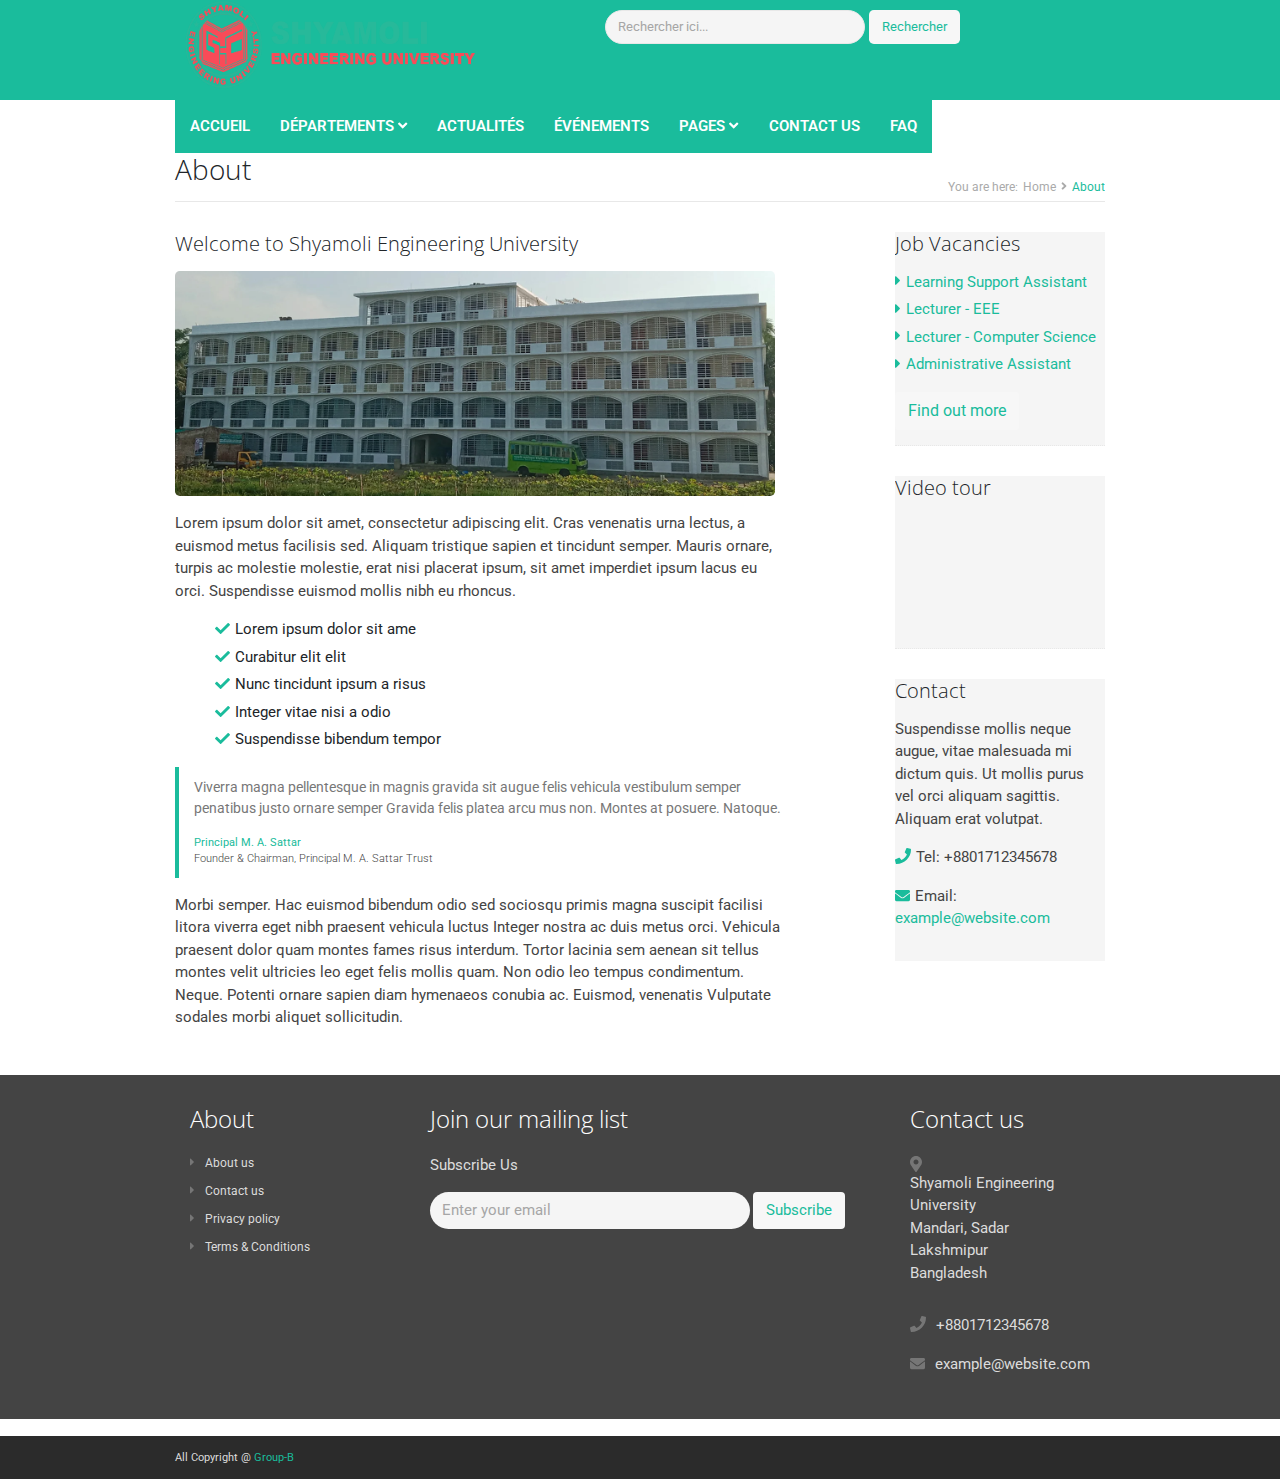
==== commit 0815564f: "finition des images" ====
--- a/about.html
+++ b/about.html
@@ -5,19 +5,17 @@
     <meta name="viewport" content="width=device-width, initial-scale=1.0">
     <meta name="description" content="">
     <meta name="author" content="">
-    <title>Shyamoli Engineering University Test.</title>
-    <link rel="shortcut icon" href="favicon.ico">
-    <link href='https://fonts.googleapis.com/css?family=Open+Sans:300,400,600,700' rel='stylesheet' type='text/css'>
-    <link href='https://fonts.googleapis.com/css?family=Roboto:400,700' rel='stylesheet' type='text/css'> <!-- Ajout de la police Roboto -->
+<head>
+    <title>Shyamoli Engineering University Test .</title> 
+    <link rel="shortcut icon" href="favicon.ico">  
+    <link href='https://fonts.googleapis.com/css?family=Open+Sans:300,400,600,700' rel='stylesheet' type='text/css'>   
     <script defer src="assets/fontawesome/js/all.js" async></script>
-    <link rel="stylesheet" href="assets/plugins/bootstrap/css/bootstrap.min.css" media="print" onload="this.media='all'">
-    <link rel="stylesheet" href="assets/plugins/flexslider/flexslider.css" media="print" onload="this.media='all'">
-    <link id="theme-style" rel="stylesheet" href="assets/css/style.css" media="print" onload="this.media='all'">
-    <style>
-        body, h1, h2, h3, h4, h5, h6, p, ul, li, blockquote, a {
-            font-family: 'Roboto', sans-serif;
-        }
-    </style>
+    <link rel="stylesheet" href="assets/plugins/bootstrap/css/bootstrap.min.css" media="print"
+    onload="this.media='all'">   
+    <link rel="stylesheet" href="assets/plugins/flexslider/flexslider.css" media="print"
+    onload="this.media='all'"> 
+    <link id="theme-style" rel="stylesheet" href="assets/css/style.css" media="print"
+    onload="this.media='all'">
 </head> 
 
 <body class="home-page">
@@ -47,8 +45,10 @@
                             <h3 class="title">Welcome to Shyamoli Engineering University</h3>                            
                             <p>
                                 <picture>
-                                    <source srcset="assets/images/slides/slide-4.webp" type="image/webp">
-                                    <img class="img-fluid rounded-lg" src="assets/images/slides/slide-4.jpg" alt="Description de l'image" loading="lazy" decoding="async" width="800" height="600" sizes="(max-width: 768px) 100vw, 50vw">
+                                    <source media="(min-width: 1000px)" srcset="assets/images/slides/slide-4.webp" type="image/webp">
+                                    <source media="(min-width: 550px)" srcset="assets/images/slides/slide-4-600.webp" type="image/webp">
+                                    <source media="(min-width: 150px)" srcset="assets/images/slides/slide-4-200.webp" type="image/webp">
+                                    <img class="img-fluid rounded-lg" src="assets/images/slides/slide-4-600.jpg" alt="Description de l'image" loading="lazy" decoding="async" width="600" height="226" sizes="(max-width: 768px) 100vw, 50vw">
                                   </picture>
                                                                   
                               </p>
